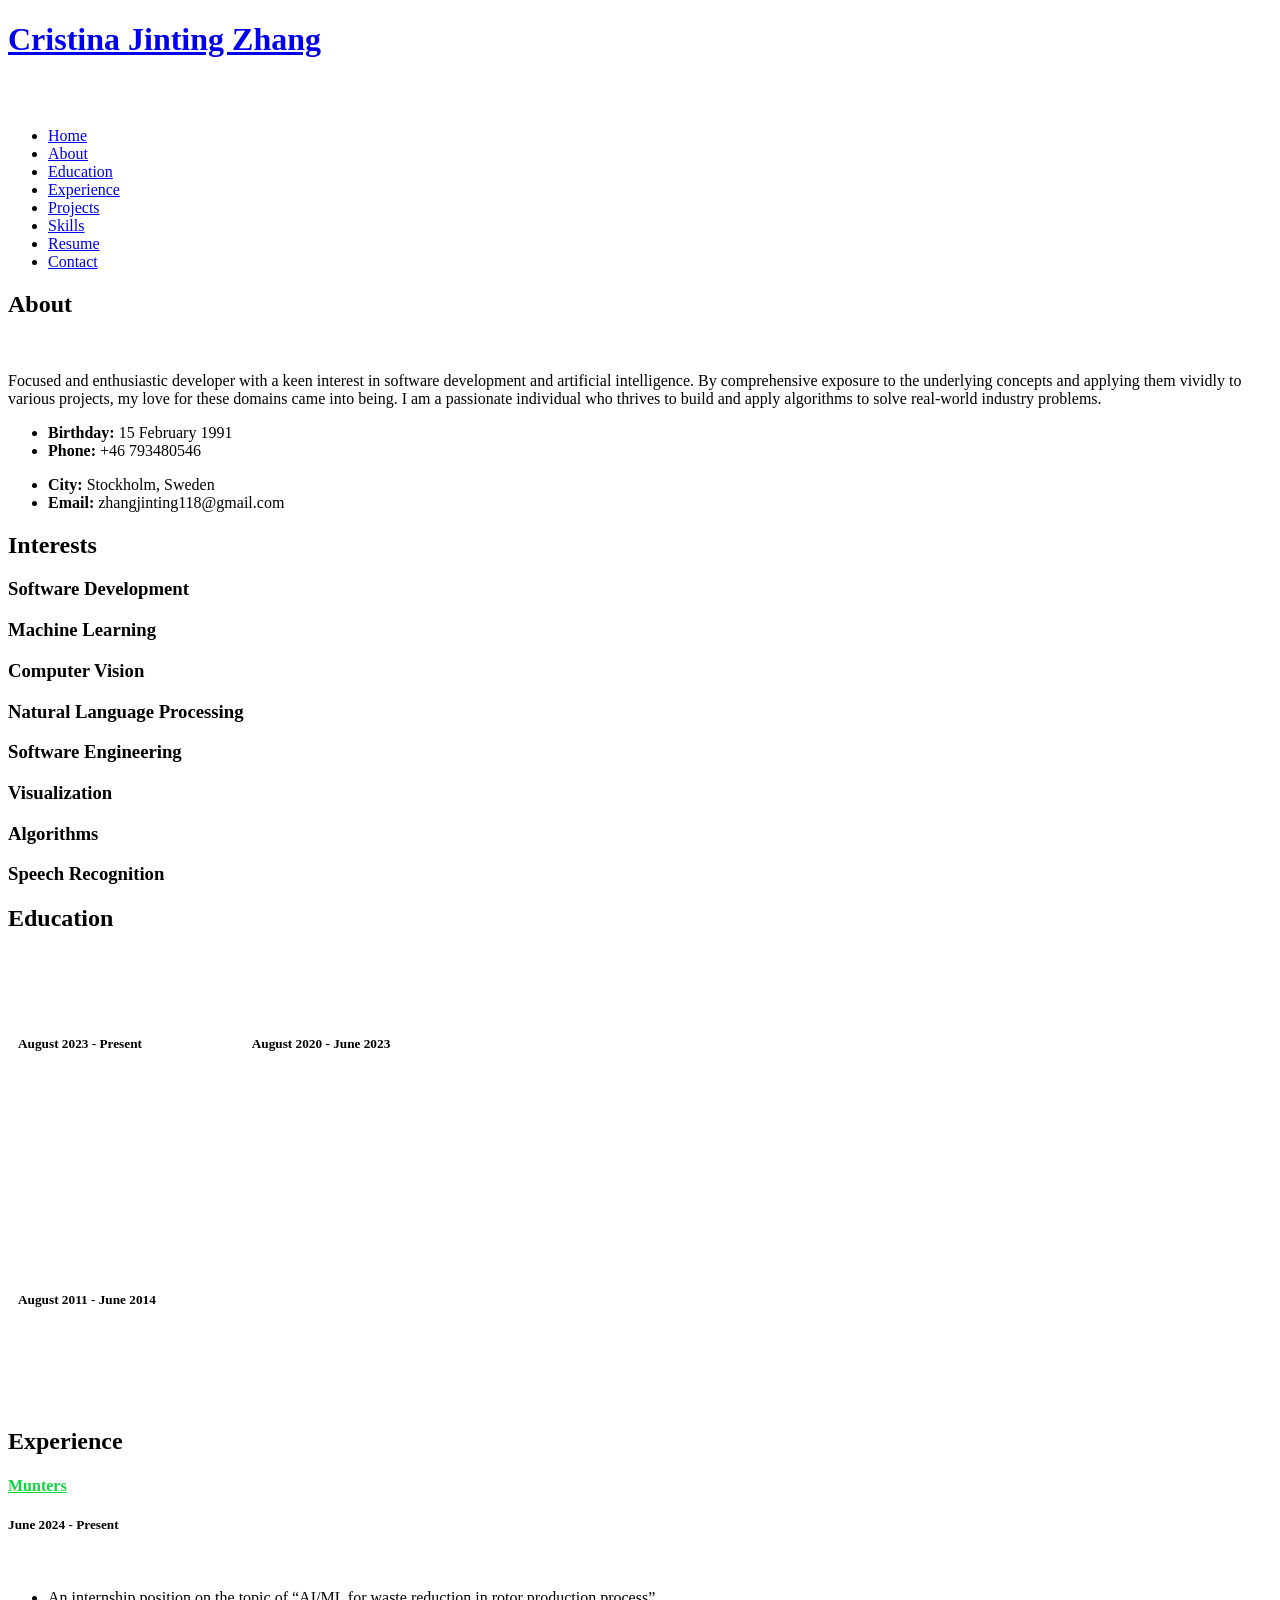
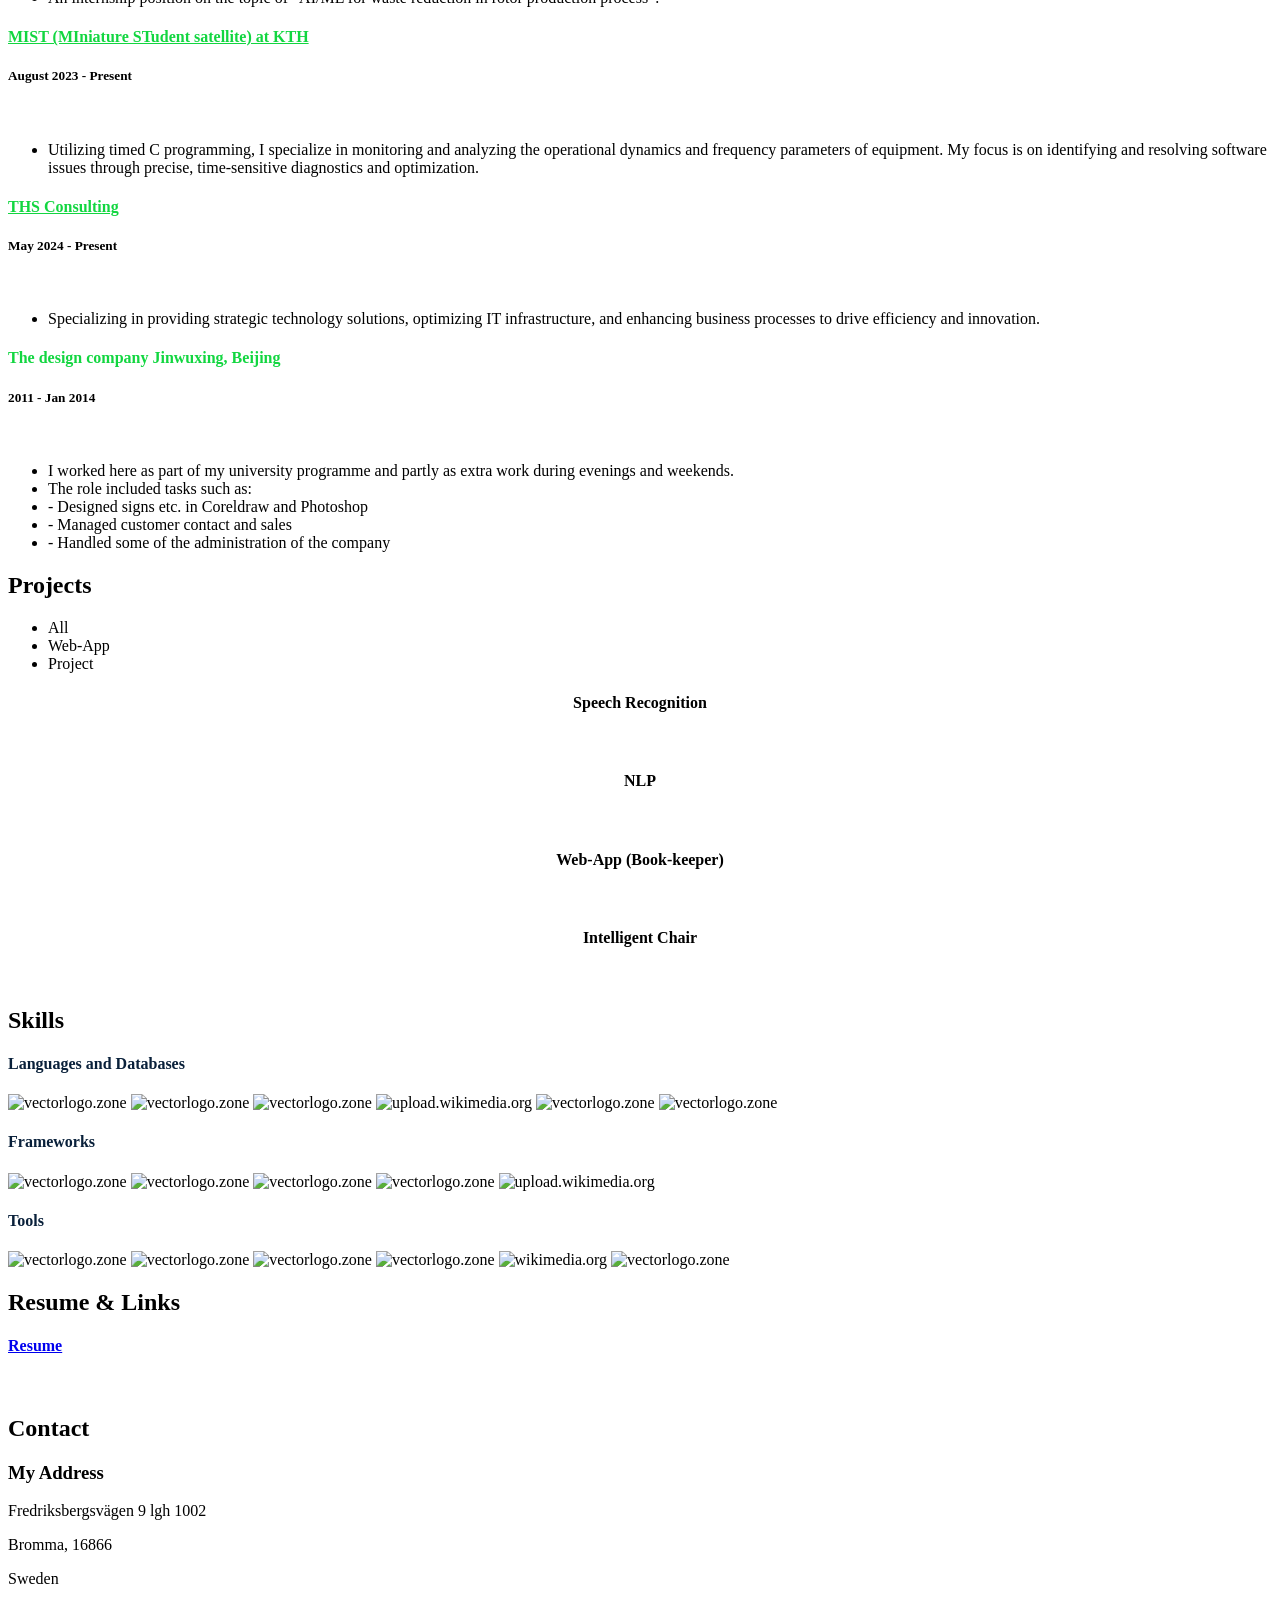
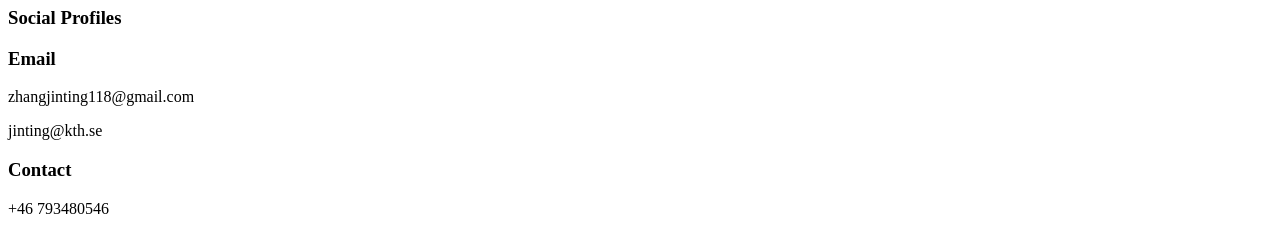
==== index.html @ bc2a51c4 "Fix LinkedIn URL in social links section" ====
<!DOCTYPE html>
<html lang="en">

<head>
  <!-- Google Tag Manager -->
  <script>(function(w,d,s,l,i){w[l]=w[l]||[];w[l].push({'gtm.start':
  new Date().getTime(),event:'gtm.js'});var f=d.getElementsByTagName(s)[0],
  j=d.createElement(s),dl=l!='dataLayer'?'&l='+l:'';j.async=true;j.src=
  'https://www.googletagmanager.com/gtm.js?id='+i+dl;f.parentNode.insertBefore(j,f);
  })(window,document,'script','dataLayer','GTM-5BB8W2X');</script>
  <!-- End Google Tag Manager -->
  <link rel="icon" type="image/png" href="favicon.png"/>        
  <meta charset="utf-8">
  <meta content="width=device-width, initial-scale=1.0" name="viewport">

  <title>Cristina Zhang</title>
  <meta content="" name="descriptison">
  <meta content="" name="keywords">
  <link href="https://fonts.googleapis.com/css?family=Open+Sans:300,300i,400,400i,600,600i,700,700i|Raleway:300,300i,400,400i,500,500i,600,600i,700,700i|Poppins:300,300i,400,400i,500,500i,600,600i,700,700i" rel="stylesheet">

  <!-- Vendor CSS Files -->
  <link href="assets/vendor/bootstrap/css/bootstrap.min.css" rel="stylesheet">
  <link href="assets/vendor/icofont/icofont.min.css" rel="stylesheet">
  <link href="assets/vendor/remixicon/remixicon.css" rel="stylesheet">
  <link href="assets/vendor/owl.carousel/assets/owl.carousel.min.css" rel="stylesheet">
  <link href="assets/vendor/boxicons/css/boxicons.min.css" rel="stylesheet">
  <link href="assets/vendor/venobox/venobox.css" rel="stylesheet">

  <!-- Template Main CSS File -->
  <link href="assets/css/style.css" rel="stylesheet">


  <!-- Global site tag (gtag.js) - Google Analytics -->
  <script async src="https://www.googletagmanager.com/gtag/js?id=UA-169007209-3"></script>
  <script>
    window.dataLayer = window.dataLayer || [];
    function gtag(){dataLayer.push(arguments);}
    gtag('js', new Date());

    gtag('config', 'UA-169007209-3');
  </script>



  <!-- =======================================================
  * Template Name: Personal - v2.1.0
  * Template URL: https://bootstrapmade.com/personal-free-resume-bootstrap-template/
  * Author: BootstrapMade.com
  * License: https://bootstrapmade.com/license/
  ======================================================== -->
</head>

<body>
  
  <!-- Google Tag Manager (noscript) -->
  <noscript><iframe src="https://www.googletagmanager.com/ns.html?id=GTM-5BB8W2X"
  height="0" width="0" style="display:none;visibility:hidden"></iframe></noscript>
  <!-- End Google Tag Manager (noscript) -->
  <!-- ======= Header ======= -->
  <header id="header" class="header-tops">

    <div class="container">

      <h1><a href="index.html">Cristina Jinting Zhang</a></h1>
      <h2 style="color:#fff">I'm <span class="typing" style="color:#12D640"></span></h2>
      <nav class="nav-menu d-none d-lg-block">
        <ul>
          <li class="active"><a href="#header"> <span>Home</span></a></li>
          <li><a href="#about"><span>About</span></a></li>
          <li><a href="#education"> <span>Education</span></a></li>
          <li><a href="#experience"> <span>Experience</span></a></li>
<!--          <li><a href="#projects"> <span>Projects</span></a></li>-->
          <li><a href="#portfolio"> <span>Projects</span></a></li>
          <li><a href="#skills"> <span>Skills</span></a></li>
          <li><a href="https://drive.google.com/file/d/1rtryKsurJ14X2CzUYTUenubiPtuL6761/view?usp=sharing" target="_blank"> <span>Resume</span></a></li>
          <!-- <li><a href="#links"> <span>Resume & Links</span></a></li> -->
          <li><a href="#contacts"> <span>Contact</span></a></li>

        </ul>
      </nav><!-- .nav-menu -->

      <div class="social-links">
          <a href="https://www.linkedin.com/in/cristina-zhang-8b140721a/" target="_blank" class="linkedin"><i class="bx bxl-linkedin"></i></a>
          <a href="https://github.com/CristinaZhangchan" target="_blank" class="github"><i class="bx bxl-github"></i></a>
          <a href="mailto:zhangjinting118@gmail.com" target="_blank" class="google"><i class="bx bxl-google"></i></a>

      </div>

    </div>
  </header><!-- End Header -->

  <!-- ======= About Section ======= -->
  <section id="about" class="about">

    <!-- ======= About Me ======= -->
    <div class="about-me container">

      <div class="section-title">
        <h2>About</h2>
      </div>

      <div class="row">
        <div class="col-lg-4" data-aos="fade-right">
          <img src="assets/img/profile.jpg" class="img-fluid" alt="">
        </div>
        <div class="col-lg-8 pt-4 pt-lg-0 content" data-aos="fade-left">
          <p>Focused and enthusiastic developer with a keen interest in software development and artificial intelligence. By comprehensive exposure
            to the underlying concepts and applying them vividly to various projects, my love for these domains came into being.
            I am a passionate individual who thrives to build and apply algorithms to solve real-world industry problems.
          </p>
          <div class="row">
            <div class="col-lg-6">
              <ul>
                <li><i class="icofont-rounded-right"></i> <strong>Birthday:</strong> 15 February 1991</li>
                <li><i class="icofont-rounded-right"></i> <strong>Phone:</strong> +46 793480546</li>
              </ul>
            </div>
            <div class="col-lg-6">
              <ul>
                <li><i class="icofont-rounded-right"></i> <strong>City:</strong> Stockholm, Sweden</li>
                <li><i class="icofont-rounded-right"></i> <strong>Email:</strong> zhangjinting118@gmail.com</li>
              </ul>
            </div>
          </div>
        </div>
      </div>

    </div><!-- End About Me -->

    <!-- ======= Interests ======= -->
    <div class="interests container">

      <div class="section-title">
        <h2>Interests</h2>
      </div>

      <div class="row">
        <div class="col-lg-3 col-md-4">
          <div class="icon-box">
            <i class="ri-global-line" style="color: #ffbb2c;"></i>
            <h3>Software Development</h3>
          </div>
        </div>
        <div class="col-lg-3 col-md-4 mt-4 mt-md-0">
          <div class="icon-box">
            <i class="ri-database-2-line" style="color: #5578ff;"></i>
            <h3>Machine Learning</h3>
          </div>
        </div>
        <div class="col-lg-3 col-md-4 mt-4 mt-md-0">
          <div class="icon-box">
            <i class="ri-camera-3-line" style="color: #e80368;"></i>
            <h3>Computer Vision</h3>
          </div>
        </div>
        <div class="col-lg-3 col-md-4 mt-4 mt-lg-0">
          <div class="icon-box">
            <i class="ri-english-input" style="color: #1c7d32;"></i>
            <h3>Natural Language Processing</h3>
          </div>
        </div>
        <div class="col-lg-3 col-md-4 mt-4">
          <div class="icon-box">
            <i class="ri-code-s-slash-fill" style="color: #28a745;"></i>
            <h3>Software Engineering</h3>
          </div>
        </div>
        <div class="col-lg-3 col-md-4 mt-4">
          <div class="icon-box">
            <i class="ri-bar-chart-box-line" style="color: #f1081f;"></i>
            <h3>Visualization</h3>
          </div>
        </div>
        <div class="col-lg-3 col-md-4 mt-4">
          <div class="icon-box">
            <i class="ri-file-list-3-line" style="color: #47aeff;"></i>
            <h3>Algorithms</h3>
          </div>
        </div>
        <div class="col-lg-3 col-md-4 mt-4">
          <div class="icon-box">
            <i class="ri-image-line" style="color: #ffc107;"></i>
            <h3>Speech Recognition</h3>
          </div>
        </div>
      </div>

    </div><!-- End Interests -->
  </section><!-- End About Section -->



  <!-- ======= Education Section ======= -->
  <section id="education" class="services">
    <div class="container">
      <div class="section-title">
        <h2>Education</h2>
      </div>
      <div class="row">
        <div class="col-lg-12" data-aos="fade-up" style="display: inline-block;">
            <div class="col-md-4 mt-4 mt-md-0 icon-box" data-aos="fade-up" data-aos-delay="100" style="padding:0px 0px;padding-bottom: 5px;display: inline-block;">
              <img src="assets/img/education/kth.png" class="img-fluid" alt="">
              <p style="text-align:left;color:#fff;padding: 5px 10px;"><em>MS in Machine Learning</em></p>
              <h5 style="text-align:left;padding: 0px 10px;">August 2023 - Present</h5>
              <h6 style="text-align:left;color:#fff;padding: 0px 10px;">Relevant Coursework</h6>
              <ul style="text-align:left;color:#fff;">
                <li>Machine Learning, Advanced </li>
                <li>NLP</li>
                <li>Speech Recognition</li>
                <li>AI Algorithms</li>
              </ul>
            </div>
            <div class="col-md-4 mt-4 mt-md-0 icon-box" data-aos="fade-up" data-aos-delay="100" style="padding:0px 0px;padding-bottom: 5px;display: inline-block;">
              <img src="assets/img/education/kth.png" class="img-fluid" alt="">
              <p style="text-align:left;color:#fff;padding: 5px 10px;"><em>B.Tech. in Information and Communication Technology</em></p>
              <h5 style="text-align:left;padding: 0px 10px;">August 2020 - June 2023</h5>
              <h6 style="text-align:left;color:#fff;padding: 0px 10px;">Relevant Coursework</h6>
              <ul style="text-align:left;color:#fff;">
                <!-- <li>Data Structures &amp; Algorithms</li> -->
                <li>Algorithm and Data Structure</li>
                <li>Operating Systems</li>
                <li>Network communication</li>
                <li>Programming</li>
                <!-- <li>Computer Vision</li> -->
              </ul>
            </div>
            <div class="col-md-4 mt-4 mt-md-0 icon-box" data-aos="fade-up" data-aos-delay="100" style="padding:0px 0px;padding-bottom: 5px;display: inline-block;">
              <img src="assets/img/education/beijing.png" class="img-fluid" alt="">
              <p style="text-align:left;color:#fff;padding: 5px 10px;"><em>Bachelor in Administration</em></p>
              <h5 style="text-align:left;padding: 0px 10px;">August 2011 - June 2014</h5>
              <h6 style="text-align:left;color:#fff;padding: 0px 10px;">Relevant work</h6>
              <ul style="text-align:left;color:#fff;">
                <!-- <li>Data Structures &amp; Algorithms</li> -->
                <li>Skills and knowledge in corporating management, marketing, financial operations, economic laws, and market regulation.</li>
                <!-- <li>Computer Vision</li> -->
              </ul>
            </div>
          </div>
        </div>
      </div>
  </section>
  <!-- End Education Section -->



  <!-- Start Experience Section -->

  <section id="experience" class="services">
    <div class="container">
      <div class="section-title">
        <h2>Experience</h2>
      </div>
      <div class="row">
          <div class="col-lg-12" data-aos="fade-up">
              <div class="col-md-12 mt-4 mt-md-0 icon-box" data-aos="fade-up" data-aos-delay="100">
                <h4 style="text-align:left;"><a href="https://www.munters.com/sv/contact/sweden/munters-hq-kista/" style="color:#12d640">Munters</a><br> </h4>
                <h5 style="text-align:left;">June 2024 - Present</h5>
                <p style="text-align:left;color:#fff"><em>AI/ML Engineer </em></p>
                <ul style="text-align:left;">
                  <li> An internship position on the topic of “AI/ML for waste reduction in rotor production process”.</li>
                </ul>
              </div>
              <div class="col-md-12 mt-4 mt-md-0 icon-box" data-aos="fade-up" data-aos-delay="100">
                <h4 style="text-align:left;"><a href="https://mistsatellite.space/" style="color:#12d640">MIST (MIniature STudent satellite) at KTH</a><br> </h4>
                <h5 style="text-align:left;">August 2023 - Present</h5>
                <p style="text-align:left;color:#fff"><em>Software Developer, Volunteer</em></p>
                <ul style="text-align:left;">
                  <li>Utilizing timed C programming, I specialize in monitoring and analyzing the operational dynamics and frequency parameters of equipment. My focus is on identifying and resolving software issues through precise, time-sensitive diagnostics and optimization.</li>
                </ul>
              </div>
              <div class="col-md-12 mt-4 mt-md-0 icon-box" data-aos="fade-up" data-aos-delay="100">
                <h4 style="text-align:left;"><a href="https://thsc.se/" target="_blank" style="color:#12d640">THS Consulting</a><br> </h4>
                <h5 style="text-align:left;">May 2024 - Present</h5>
                <p style="text-align:left;color:#fff"><em>IT Consultant</em></p>
                <ul style="text-align:left;">
                  <li>Specializing in providing strategic technology solutions, optimizing IT infrastructure, and enhancing business processes to drive efficiency and innovation.</li>
                </ul>
              </div>
              <div class="col-md-12 mt-4 mt-md-0 icon-box" data-aos="fade-up" data-aos-delay="100">
                <h4 style="text-align:left;"><a target="_blank" style="color:#12d640">The design company Jinwuxing, Beijing</a><br> </h4>
                <h5 style="text-align:left;">2011 - Jan 2014</h5>
                <p style="text-align:left;color:#fff"><em>Graphic Designer</em></p>
                <ul style="text-align:left;">
                  <li>I worked here as part of my university programme and partly as extra work during evenings and weekends.</li>
                  <li>The role included tasks such as:</li>
                  <li>- Designed signs etc. in Coreldraw and Photoshop</li>
                  <li>- Managed customer contact and sales</li>
                  <li>- Handled some of the administration of the company</li>
                </ul>
            </div>
          </div>
        </div>
    </div>
  </section>

  <!-- End Experience Section -->



  <!-- Start Project Section -->
  <section id="portfolio" class="portfolio">
    <div class="container">

      <div class="section-title">
        <h2>Projects</h2>
      </div>

      <div class="row">
        <div class="col-lg-12 d-flex justify-content-center">
          <ul id="portfolio-flters">
            <li data-filter="*" class="filter-active">All</li>
            <li data-filter=".filter-app">Web-App</li>
            <li data-filter=".filter-project">Project</li>
          </ul>
        </div>
      </div>

      <div class="row portfolio-container">

        <!-- div class="col-lg-4 col-md-6 portfolio-item filter-app">
          <center><h4>Twitter Analysis</h4></center>
          <div class="portfolio-wrap">
            <img src="assets/img/project/twitteranalysis.jpg" class="img-fluid" alt="">
            <div class="portfolio-info">
              
              <div class="portfolio-links">
                <a href="projects/twitteranalysis.html" data-gall="portfolioDetailsGallery" data-vbtype="iframe" class="venobox" title="Project Details"><i class="bx bx-info-circle"></i></a>
              </div>
            </div>
          </div>
        </div>

        <div class="col-lg-4 col-md-6 portfolio-item filter-app">
          <center><h4>Image recognition as Service</h4></center>
          <div class="portfolio-wrap">
            <img src="assets/img/project/iras.jpeg" class="img-fluid" alt="">
            <div class="portfolio-info">
              
              <div class="portfolio-links">
                <a href="projects/iras.html" data-gall="portfolioDetailsGallery" data-vbtype="iframe" class="venobox" title="Project Details"><i class="bx bx-info-circle"></i></a>
              </div>
            </div>
          </div>
        </div>

        <div class="col-lg-4 col-md-6 portfolio-item filter-app">
          <center><h4>Music Streaming Website</h4></center>
          <div class="portfolio-wrap">
            <img src="assets/img/project/musicplayer.jpg" class="img-fluid" alt="">
            <div class="portfolio-info">
              
              <div class="portfolio-links">
                <a href="projects/musicplayer.html" data-gall="portfolioDetailsGallery" data-vbtype="iframe" class="venobox" title="Project Details"><i class="bx bx-info-circle"></i></a>
              </div>
            </div>
          </div>
        </div>

        <div class="col-lg-4 col-md-6 portfolio-item filter-app">
          <center><h4>Movie Recommender</h4></center>
          <div class="portfolio-wrap">
            <img src="assets/img/project/recommender.jpg" class="img-fluid" alt="">
            <div class="portfolio-info">
              
              <div class="portfolio-links">
                <a href="projects/recommender.html" data-gall="portfolioDetailsGallery" data-vbtype="iframe" class="venobox" title="Project Details"><i class="bx bx-info-circle"></i></a>
              </div>
            </div>
          </div>
        </div> -->

        <!-- <div class="col-lg-4 col-md-6 portfolio-item filter-app">
          <center><h4>To-Do App</h4></center>
          <div class="portfolio-wrap">
            <img src="assets/img/project/todo.jpg" class="img-fluid" alt="">
            <div class="portfolio-info">
              <div class="portfolio-links">
                <a href="projects/todo.html" data-gall="portfolioDetailsGallery" data-vbtype="iframe" class="venobox" title="Project Details"><i class="bx bx-info-circle"></i></a>
              </div>
            </div>
          </div>
        </div> -->

        <div class="col-lg-4 col-md-6 portfolio-item filter-project">
          <!-- <br> -->
          <center><h4>Speech Recognition</h4></center>
          <div class="portfolio-wrap">
            <img src="assets/img/project/vdg.jpg" class="img-fluid" alt="">
            <div class="portfolio-info">
              <div class="portfolio-links">
                <a href="projects/resume.html" data-gall="portfolioDetailsGallery" data-vbtype="iframe" class="venobox" title="Project Details"><i class="bx bx-info-circle"></i></a>
              </div>
            </div>
          </div>
        </div>

        <!-- <div class="col-lg-4 col-md-6 portfolio-item filter-app">
          <br>
          <center><h4>Tech Blog</h4></center>
          <div class="portfolio-wrap">
            <img src="assets/img/project/blog.jpg" class="img-fluid" alt="">
            <div class="portfolio-info">
              <div class="portfolio-links">
                <a href="projects/blog.html" data-gall="portfolioDetailsGallery" data-vbtype="iframe" class="venobox" title="Project Details"><i class="bx bx-info-circle"></i></a>
              </div>
            </div>
          </div>
        </div> -->

        <div class="col-lg-4 col-md-6 portfolio-item filter-project">
          <center><h4>NLP</h4></center>
          <div class="portfolio-wrap">
            <img src="assets/img/project/resume.jpg" class="img-fluid" alt="">
            <div class="portfolio-info">
              <div class="portfolio-links">
                <a href="projects/vdg.html" data-gall="portfolioDetailsGallery" data-vbtype="iframe" class="venobox" title="Project Details"><i class="bx bx-info-circle"></i></a>
              </div>
            </div>
          </div>
        </div>

        <div class="col-lg-4 col-md-6 portfolio-item filter-app">
          <center><h4> Web-App (Book-keeper)</h4></center>
          <div class="portfolio-wrap">
            <img src="assets/img/project/ml.jpg" class="img-fluid" alt="">
            <div class="portfolio-info">
              <div class="portfolio-links">
                <a href="projects/ml.html" data-gall="portfolioDetailsGallery" data-vbtype="iframe" class="venobox" title="Project Details"><i class="bx bx-info-circle"></i></a>
              </div>
            </div>
          </div>
        </div>

        

        <div class="col-lg-4 col-md-6 portfolio-item filter-project">
          <!-- <br> -->
          <center><h4>Intelligent Chair</h4></center>
          <div class="portfolio-wrap">
            <img src="assets/img/project/gan.jpg" class="img-fluid" alt="">
            <div class="portfolio-info">
              <div class="portfolio-links">
                <a href="projects/chair.html" data-gall="portfolioDetailsGallery" data-vbtype="iframe" class="venobox" title="Project Details"><i class="bx bx-info-circle"></i></a>
              </div>
            </div>
          </div>
        </div>

      </div>
    </div>
  </section>

  <!-- End Project Section -->



  <!-- Start Skills Section -->

  <section id="skills" class="services">
    <div class="container">
      <div class="section-title">
        <h2>Skills</h2>
      </div>
      <div class="row">
        <div class="col-lg-12" data-aos="fade-up">
          <div class="col-md-12 mt-4 mt-md-0 icon-box" data-aos="fade-up" data-aos-delay="100" style="background:#fff">
            <h4 style="text-align:left;color:#09203a">Languages and Databases</h4>
                <p style="text-align:left;">
                  <img src="https://www.vectorlogo.zone/logos/python/python-horizontal.svg" alt="vectorlogo.zone" height="50" width="150">
                  <img src="https://www.vectorlogo.zone/logos/java/java-horizontal.svg" alt="vectorlogo.zone" height="50" width="120">
                  <img src="https://www.vectorlogo.zone/logos/w3_html5/w3_html5-ar21.svg" alt="vectorlogo.zone">
                  <img src="https://upload.wikimedia.org/wikipedia/commons/d/d5/CSS3_logo_and_wordmark.svg" alt="upload.wikimedia.org" height="60" width="90">
                  <img src="https://www.vectorlogo.zone/logos/mysql/mysql-horizontal.svg" alt="vectorlogo.zone" height="70" width="130">
                  <img src="https://www.vectorlogo.zone/logos/postgresql/postgresql-horizontal.svg" alt="vectorlogo.zone" height="50" width="190">

                </p>
            </div>
            <div class="col-md-12 mt-4 mt-md-0 icon-box" data-aos="lefade-up" data-aos-delay="100" style="background:#fff">
              <h4 style="text-align:left;color:#09203a">Frameworks</h4>
                <p style="text-align:left;">
                  <img src="https://www.vectorlogo.zone/logos/nodejs/nodejs-horizontal.svg" alt="vectorlogo.zone">
                  <img src="https://www.vectorlogo.zone/logos/getbootstrap/getbootstrap-ar21.svg" alt="vectorlogo.zone">
                  <img src="https://www.vectorlogo.zone/logos/tensorflow/tensorflow-ar21.svg" alt="vectorlogo.zone">
                  <img src="https://www.vectorlogo.zone/logos/pytorch/pytorch-ar21.svg" alt="vectorlogo.zone">
                  <img src="https://upload.wikimedia.org/wikipedia/commons/0/05/Scikit_learn_logo_small.svg" alt="upload.wikimedia.org" width="90" height="70">
              </p>
          </div>
          <div class="col-md-12 mt-4 mt-md-0 icon-box" data-aos="lefade-up" data-aos-delay="100" style="background:#fff">
              <h4 style="text-align:left;color:#09203a">Tools</h4>
                <p style="text-align:left;">
                  <img src="https://www.vectorlogo.zone/logos/git-scm/git-scm-ar21.svg" alt="vectorlogo.zone">
                  <img src="https://www.vectorlogo.zone/logos/google_cloud/google_cloud-ar21.svg" alt="vectorlogo.zone">
                  <img src="https://www.vectorlogo.zone/logos/heroku/heroku-ar21.svg" alt="vectorlogo.zone">
                  <img src="https://www.vectorlogo.zone/logos/jupyter/jupyter-ar21.svg" alt="vectorlogo.zone">
                  <img src="https://upload.wikimedia.org/wikipedia/commons/f/f1/CorelDraw_logo.svg" alt="wikimedia.org">
                  <img src="https://www.vectorlogo.zone/logos/adobe_acrobat/adobe_acrobat-ar21.svg" alt="vectorlogo.zone">
              </p>
          </div>
        </div>
      </div>
    </div>
  </section>

  <!-- End Skills Section -->




  <!-- Start Links section -->
  <section id="links" class="services">
    <div class="container">
      <div class="section-title">
        <h2>Resume & Links</h2>
      </div>
      <div class="row">
        <div class="col-md-3 mt-4 mt-md-0 icon-box" data-aos="fade-up" data-aos-delay="100">
          <a href="https://drive.google.com/file/d/1rtryKsurJ14X2CzUYTUenubiPtuL6761/view?usp=sharing" target="_blank"><div class="icon"><i class="icofont-page"></i></div></a>
          <h4 class="title"><a href="https://drive.google.com/file/d/1rtryKsurJ14X2CzUYTUenubiPtuL6761/view?usp=sharing" target="_blank">Resume</a></h4>
          <p class="description" style="color:#fff;">The link contains downloadable resume</p>
        </div>
        <!-- div class="col-md-3 mt-4 mt-md-0 icon-box" data-aos="fade-up">
          <a href="https://github.com/rajaprerak/LeetCode_Problems" target="_blank"><div class="icon"><i class="icofont-link"></i></div></a>
          <h4 class="title"><a href="https://github.com/rajaprerak/LeetCode_Problems" target="_blank">LeetCode Repository</a></h4>
          <p class="description" style="color:#fff;"> The github repository contains leetcode problems solution in python.</p>
        </div>-->
        <!-- <div class="col-md-3 mt-4 mt-md-0 icon-box" data-aos="fade-up" data-aos-delay="100">
          <a href="https://techingenious.herokuapp.com/" target="_blank"><div class="icon"><i class="icofont-page"></i></div></a>
          <h4 class="title"><a href="https://techingenious.herokuapp.com/" target="_blank">Blog</a></h4>
          <p class="description" style="color:#fff;">Blog containing articles on AI, coding, development</p>
        </div> -->
      </div>
    </div>
  </section> <!--End Links Section -->


  <!-- Start Contact Section -->

  <section id="contacts" class="contact">
    <div class="container">

      <div class="section-title">
        <h2>Contact</h2>
      </div>

      <div class="row mt-2">

        <div class="col-md-6 d-flex align-items-stretch">
          <div class="info-box">
            <i class="bx bx-map"></i>
            <h3>My Address</h3>
            <p>Fredriksbergsvägen 9 lgh 1002</p>
            <p>Bromma, 16866</p>
            <p>Sweden</p>
          </div>
        </div>

        <div class="col-md-6 mt-4 mt-md-0 d-flex align-items-stretch">
          <div class="info-box">
            <i class="bx bx-share-alt"></i>
            <h3>Social Profiles</h3>
            <div class="social-links">
              <a href="www.linkedin.com/in/cristina-zhang-8b140721a" target="_blank" class="linkedin"><i class="bx bxl-linkedin"></i></a>
              <a href="https://github.com/CristinaZhangchan" target="_blank" class="github"><i class="bx bxl-github"></i></a>
              <a href="mailto:zhangjinting118@gmail.com" target="_blank" class="google"><i class="bx bxl-google"></i></a>

            </div>
          </div>
        </div>

        <div class="col-md-6 mt-4 d-flex align-items-stretch">
          <div class="info-box">
            <i class="bx bx-envelope"></i>
            <h3>Email</h3>
            <p>zhangjinting118@gmail.com</p>
            <p>jinting@kth.se</p>
          </div>
        </div>
        <div class="col-md-6 mt-4 d-flex align-items-stretch">
          <div class="info-box">
            <i class="bx bx-phone-call"></i>
            <h3>Contact</h3>
            <p>+46 793480546</p>
          </div>
        </div>
      </div>
      <!-- <div id="sfczmlqxr5caww28rswrt8849ghbekgnh3j" ></div><script type="text/javascript" src="https://counter1.stat.ovh/private/counter.js?c=zmlqxr5caww28rswrt8849ghbekgnh3j&down=async" async></script><noscript><a href="https://www.freecounterstat.com" title="free web counter"><img src="https://counter1.stat.ovh/private/freecounterstat.php?c=zmlqxr5caww28rswrt8849ghbekgnh3j" border="0" title="free web counter" alt="free web counter" style="visibility: none;"></a></noscript> -->
    </div>
  </section>

  <!-- End Contact Section -->

  <!-- Vendor JS Files -->
  <script src="assets/vendor/jquery/jquery.min.js"></script>
  <script src="assets/vendor/bootstrap/js/bootstrap.bundle.min.js"></script>
  <script src="assets/vendor/jquery.easing/jquery.easing.min.js"></script>
  <script src="assets/vendor/php-email-form/validate.js"></script>
  <script src="assets/vendor/waypoints/jquery.waypoints.min.js"></script>
  <script src="assets/vendor/counterup/counterup.min.js"></script>
  <script src="assets/vendor/owl.carousel/owl.carousel.min.js"></script>
  <script src="assets/vendor/isotope-layout/isotope.pkgd.min.js"></script>
  <script src="assets/vendor/venobox/venobox.min.js"></script>
  <script src="assets/vendor/typed.js/typed.min.js"></script>
  <script type="text/javascript">
    var typed = new Typed('.typing',{
      strings: ["Coder", "Developer", "AI Enthusiast"],
      loop: true,
      typeSpeed: 65,
      backSpeed: 65
    });
  </script>

  <!-- Template Main JS File -->
  <script src="assets/js/main.js"></script>

</body>

</html>
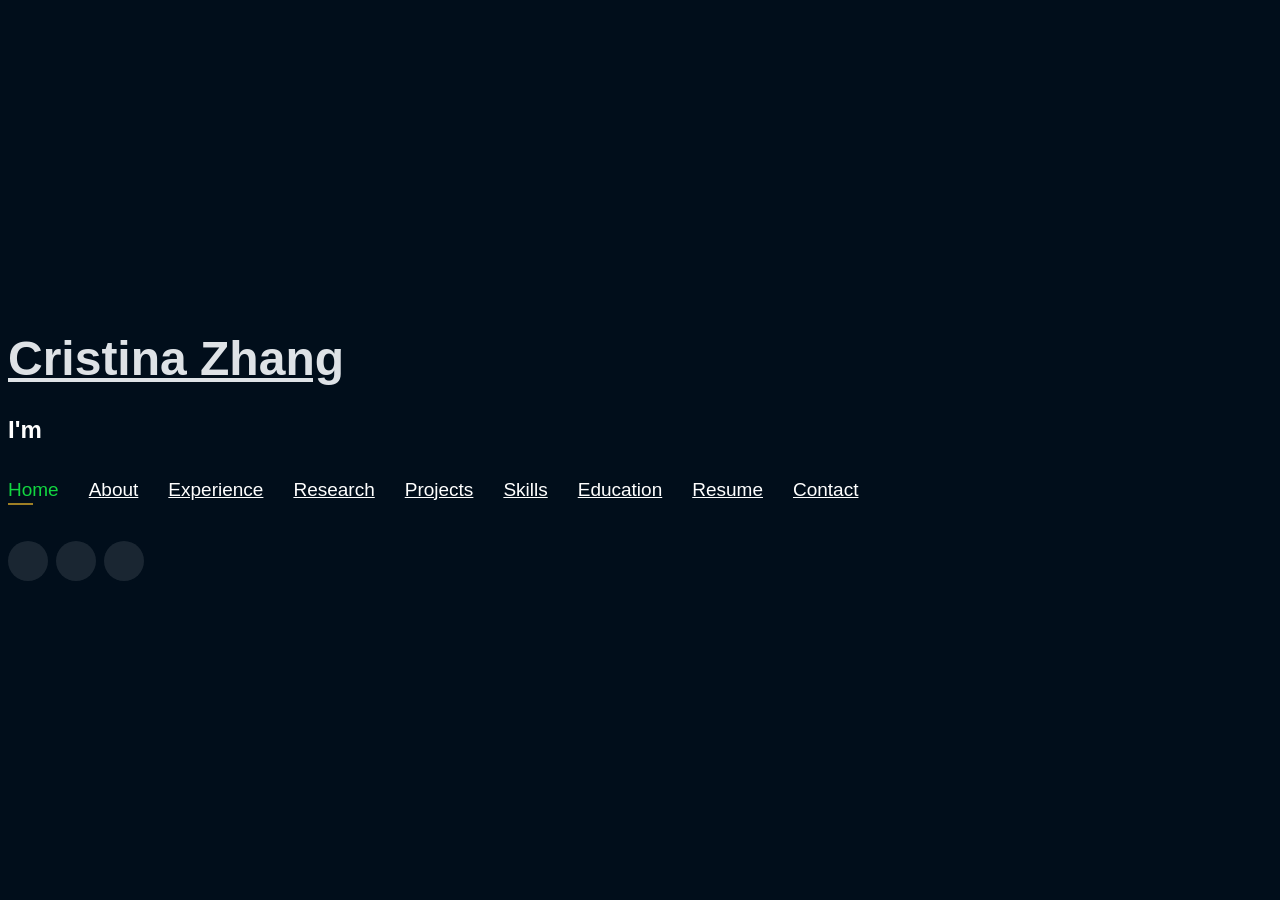
==== commit 3913627d: "Update portfolio content from latest CV - New About summary, photo, interests and typed roles - Expe" ====
--- a/index.html
+++ b/index.html
@@ -14,8 +14,8 @@
   <meta content="width=device-width, initial-scale=1.0" name="viewport">
 
   <title>Cristina Zhang</title>
-  <meta content="" name="descriptison">
-  <meta content="" name="keywords">
+  <meta content="Cristina Zhang - Machine Learning Engineer and AI Developer in Stockholm. M.Sc. Machine Learning (KTH); deep learning, computer vision, generative models and LLM applications." name="description">
+  <meta content="Machine Learning, Deep Learning, Computer Vision, GANs, Medical Imaging, LLM, RAG, Generative AI, KTH, Stockholm" name="keywords">
   <link href="https://fonts.googleapis.com/css?family=Open+Sans:300,300i,400,400i,600,600i,700,700i|Raleway:300,300i,400,400i,500,500i,600,600i,700,700i|Poppins:300,300i,400,400i,500,500i,600,600i,700,700i" rel="stylesheet">
 
   <!-- Vendor CSS Files -->
@@ -61,21 +61,19 @@
 
     <div class="container">
 
-      <h1><a href="index.html">Cristina Jinting Zhang</a></h1>
+      <h1><a href="index.html">Cristina Zhang</a></h1>
       <h2 style="color:#fff">I'm <span class="typing" style="color:#12D640"></span></h2>
       <nav class="nav-menu d-none d-lg-block">
         <ul>
           <li class="active"><a href="#header"> <span>Home</span></a></li>
           <li><a href="#about"><span>About</span></a></li>
-          <li><a href="#education"> <span>Education</span></a></li>
           <li><a href="#experience"> <span>Experience</span></a></li>
-<!--          <li><a href="#projects"> <span>Projects</span></a></li>-->
+          <li><a href="#research"> <span>Research</span></a></li>
           <li><a href="#portfolio"> <span>Projects</span></a></li>
           <li><a href="#skills"> <span>Skills</span></a></li>
-          <li><a href="https://drive.google.com/file/d/1rtryKsurJ14X2CzUYTUenubiPtuL6761/view?usp=sharing" target="_blank"> <span>Resume</span></a></li>
-          <!-- <li><a href="#links"> <span>Resume & Links</span></a></li> -->
+          <li><a href="#education"> <span>Education</span></a></li>
+          <li><a href="https://drive.google.com/file/d/1Z9qO_z9snktqVX9CJSXYPRnZ4cbd75OB/view?usp=sharing" target="_blank"> <span>Resume</span></a></li>
           <li><a href="#contacts"> <span>Contact</span></a></li>
-
         </ul>
       </nav><!-- .nav-menu -->
 
@@ -83,7 +81,6 @@
           <a href="https://www.linkedin.com/in/cristina-zhang-8b140721a/" target="_blank" class="linkedin"><i class="bx bxl-linkedin"></i></a>
           <a href="https://github.com/CristinaZhangchan" target="_blank" class="github"><i class="bx bxl-github"></i></a>
           <a href="mailto:zhangjinting118@gmail.com" target="_blank" class="google"><i class="bx bxl-google"></i></a>
-
       </div>
 
     </div>
@@ -101,24 +98,33 @@
 
       <div class="row">
         <div class="col-lg-4" data-aos="fade-right">
-          <img src="assets/img/profile.jpg" class="img-fluid" alt="">
+          <img src="assets/img/profile.jpg" class="img-fluid" alt="Cristina Zhang">
         </div>
         <div class="col-lg-8 pt-4 pt-lg-0 content" data-aos="fade-left">
-          <p>Focused and enthusiastic developer with a keen interest in software development and artificial intelligence. By comprehensive exposure
-            to the underlying concepts and applying them vividly to various projects, my love for these domains came into being.
-            I am a passionate individual who thrives to build and apply algorithms to solve real-world industry problems.
+          <h3>Machine Learning Engineer &amp; AI Developer</h3>
+          <p>
+            I hold an M.Sc. in Machine Learning from KTH Royal Institute of Technology, with a strong foundation in
+            deep learning, computer vision and generative models. My research on contrast-agent-free breast DCE-MRI
+            synthesis was published at <strong>ISMRM 2025</strong> and <strong>MICCAI 2026</strong>.
+          </p>
+          <p>
+            I have hands-on industry experience from <strong>Apple</strong>, <strong>Munters</strong> and
+            <strong>Oddbrain</strong>, and I like delivering end-to-end ML solutions: from raw sensor data and
+            large-scale datasets to production-ready pipelines and LLM-powered products, in cross-functional teams.
           </p>
           <div class="row">
             <div class="col-lg-6">
               <ul>
-                <li><i class="icofont-rounded-right"></i> <strong>Birthday:</strong> 15 February 1991</li>
+                <li><i class="icofont-rounded-right"></i> <strong>Degree:</strong> M.Sc. Machine Learning, KTH</li>
                 <li><i class="icofont-rounded-right"></i> <strong>Phone:</strong> +46 793480546</li>
+                <li><i class="icofont-rounded-right"></i> <strong>Languages:</strong> English, Swedish, Chinese</li>
               </ul>
             </div>
             <div class="col-lg-6">
               <ul>
                 <li><i class="icofont-rounded-right"></i> <strong>City:</strong> Stockholm, Sweden</li>
                 <li><i class="icofont-rounded-right"></i> <strong>Email:</strong> zhangjinting118@gmail.com</li>
+                <li><i class="icofont-rounded-right"></i> <strong>Current:</strong> AI Developer @ Oddbrain AB</li>
               </ul>
             </div>
           </div>
@@ -137,14 +143,8 @@
       <div class="row">
         <div class="col-lg-3 col-md-4">
           <div class="icon-box">
-            <i class="ri-global-line" style="color: #ffbb2c;"></i>
-            <h3>Software Development</h3>
-          </div>
-        </div>
-        <div class="col-lg-3 col-md-4 mt-4 mt-md-0">
-          <div class="icon-box">
-            <i class="ri-database-2-line" style="color: #5578ff;"></i>
-            <h3>Machine Learning</h3>
+            <i class="ri-stack-line" style="color: #5578ff;"></i>
+            <h3>Deep Learning</h3>
           </div>
         </div>
         <div class="col-lg-3 col-md-4 mt-4 mt-md-0">
@@ -153,34 +153,40 @@
             <h3>Computer Vision</h3>
           </div>
         </div>
+        <div class="col-lg-3 col-md-4 mt-4 mt-md-0">
+          <div class="icon-box">
+            <i class="ri-magic-line" style="color: #ffbb2c;"></i>
+            <h3>Generative Models</h3>
+          </div>
+        </div>
         <div class="col-lg-3 col-md-4 mt-4 mt-lg-0">
           <div class="icon-box">
-            <i class="ri-english-input" style="color: #1c7d32;"></i>
-            <h3>Natural Language Processing</h3>
+            <i class="ri-hospital-line" style="color: #f1081f;"></i>
+            <h3>Medical Imaging</h3>
           </div>
         </div>
         <div class="col-lg-3 col-md-4 mt-4">
           <div class="icon-box">
-            <i class="ri-code-s-slash-fill" style="color: #28a745;"></i>
-            <h3>Software Engineering</h3>
+            <i class="ri-robot-line" style="color: #12d640;"></i>
+            <h3>LLMs &amp; Agentic AI</h3>
           </div>
         </div>
         <div class="col-lg-3 col-md-4 mt-4">
           <div class="icon-box">
-            <i class="ri-bar-chart-box-line" style="color: #f1081f;"></i>
-            <h3>Visualization</h3>
+            <i class="ri-english-input" style="color: #47aeff;"></i>
+            <h3>Natural Language Processing</h3>
           </div>
         </div>
         <div class="col-lg-3 col-md-4 mt-4">
           <div class="icon-box">
-            <i class="ri-file-list-3-line" style="color: #47aeff;"></i>
-            <h3>Algorithms</h3>
+            <i class="ri-mic-line" style="color: #ffc107;"></i>
+            <h3>Speech &amp; Voice AI</h3>
           </div>
         </div>
         <div class="col-lg-3 col-md-4 mt-4">
           <div class="icon-box">
-            <i class="ri-image-line" style="color: #ffc107;"></i>
-            <h3>Speech Recognition</h3>
+            <i class="ri-git-merge-line" style="color: #28a745;"></i>
+            <h3>MLOps</h3>
           </div>
         </div>
       </div>
@@ -190,61 +196,7 @@
 
 
 
-  <!-- ======= Education Section ======= -->
-  <section id="education" class="services">
-    <div class="container">
-      <div class="section-title">
-        <h2>Education</h2>
-      </div>
-      <div class="row">
-        <div class="col-lg-12" data-aos="fade-up" style="display: inline-block;">
-            <div class="col-md-4 mt-4 mt-md-0 icon-box" data-aos="fade-up" data-aos-delay="100" style="padding:0px 0px;padding-bottom: 5px;display: inline-block;">
-              <img src="assets/img/education/kth.png" class="img-fluid" alt="">
-              <p style="text-align:left;color:#fff;padding: 5px 10px;"><em>MS in Machine Learning</em></p>
-              <h5 style="text-align:left;padding: 0px 10px;">August 2023 - Present</h5>
-              <h6 style="text-align:left;color:#fff;padding: 0px 10px;">Relevant Coursework</h6>
-              <ul style="text-align:left;color:#fff;">
-                <li>Machine Learning, Advanced </li>
-                <li>NLP</li>
-                <li>Speech Recognition</li>
-                <li>AI Algorithms</li>
-              </ul>
-            </div>
-            <div class="col-md-4 mt-4 mt-md-0 icon-box" data-aos="fade-up" data-aos-delay="100" style="padding:0px 0px;padding-bottom: 5px;display: inline-block;">
-              <img src="assets/img/education/kth.png" class="img-fluid" alt="">
-              <p style="text-align:left;color:#fff;padding: 5px 10px;"><em>B.Tech. in Information and Communication Technology</em></p>
-              <h5 style="text-align:left;padding: 0px 10px;">August 2020 - June 2023</h5>
-              <h6 style="text-align:left;color:#fff;padding: 0px 10px;">Relevant Coursework</h6>
-              <ul style="text-align:left;color:#fff;">
-                <!-- <li>Data Structures &amp; Algorithms</li> -->
-                <li>Algorithm and Data Structure</li>
-                <li>Operating Systems</li>
-                <li>Network communication</li>
-                <li>Programming</li>
-                <!-- <li>Computer Vision</li> -->
-              </ul>
-            </div>
-            <div class="col-md-4 mt-4 mt-md-0 icon-box" data-aos="fade-up" data-aos-delay="100" style="padding:0px 0px;padding-bottom: 5px;display: inline-block;">
-              <img src="assets/img/education/beijing.png" class="img-fluid" alt="">
-              <p style="text-align:left;color:#fff;padding: 5px 10px;"><em>Bachelor in Administration</em></p>
-              <h5 style="text-align:left;padding: 0px 10px;">August 2011 - June 2014</h5>
-              <h6 style="text-align:left;color:#fff;padding: 0px 10px;">Relevant work</h6>
-              <ul style="text-align:left;color:#fff;">
-                <!-- <li>Data Structures &amp; Algorithms</li> -->
-                <li>Skills and knowledge in corporating management, marketing, financial operations, economic laws, and market regulation.</li>
-                <!-- <li>Computer Vision</li> -->
-              </ul>
-            </div>
-          </div>
-        </div>
-      </div>
-  </section>
-  <!-- End Education Section -->
-
-
-
   <!-- Start Experience Section -->
-
   <section id="experience" class="services">
     <div class="container">
       <div class="section-title">
@@ -252,48 +204,129 @@
       </div>
       <div class="row">
           <div class="col-lg-12" data-aos="fade-up">
-              <div class="col-md-12 mt-4 mt-md-0 icon-box" data-aos="fade-up" data-aos-delay="100">
-                <h4 style="text-align:left;"><a href="https://www.munters.com/sv/contact/sweden/munters-hq-kista/" style="color:#12d640">Munters</a><br> </h4>
-                <h5 style="text-align:left;">June 2024 - Present</h5>
-                <p style="text-align:left;color:#fff"><em>AI/ML Engineer </em></p>
-                <ul style="text-align:left;">
-                  <li> An internship position on the topic of “AI/ML for waste reduction in rotor production process”.</li>
+              <div class="col-md-12 mt-4 mt-md-0 icon-box text-left" data-aos="fade-up" data-aos-delay="100">
+                <h4><a style="color:#12d640">Oddbrain AB</a></h4>
+                <h5>June 2026 - Present</h5>
+                <p style="color:#fff"><em>AI Developer (Remote)</em></p>
+                <ul>
+                  <li>Led development of an AI voice companion module for a rider-focused navigation app: a real-time, hands-free conversational assistant with multilingual support and natural, human-like speech.</li>
+                  <li>Integrated the voice assistant with core app features including navigation, route planning and location-based information, working across mobile architecture and AI service design.</li>
                 </ul>
-              </div>
-              <div class="col-md-12 mt-4 mt-md-0 icon-box" data-aos="fade-up" data-aos-delay="100">
-                <h4 style="text-align:left;"><a href="https://mistsatellite.space/" style="color:#12d640">MIST (MIniature STudent satellite) at KTH</a><br> </h4>
-                <h5 style="text-align:left;">August 2023 - Present</h5>
-                <p style="text-align:left;color:#fff"><em>Software Developer, Volunteer</em></p>
-                <ul style="text-align:left;">
-                  <li>Utilizing timed C programming, I specialize in monitoring and analyzing the operational dynamics and frequency parameters of equipment. My focus is on identifying and resolving software issues through precise, time-sensitive diagnostics and optimization.</li>
+                <p class="exp-tags">Android · Generative AI · LLM APIs · Voice AI · Mobile Development</p>
+              </div>
+              <div class="col-md-12 mt-4 icon-box text-left" data-aos="fade-up" data-aos-delay="100">
+                <h4><a href="https://www.kth.se/" target="_blank" style="color:#12d640">KTH Royal Institute of Technology</a></h4>
+                <h5>October 2025 - May 2026</h5>
+                <p style="color:#fff"><em>Teaching Assistant (ID2222 Data Mining) &amp; Research Assistant</em></p>
+                <ul>
+                  <li>Provided technical grading and rubric-based feedback on data mining assignments covering frequent itemsets, LSH and graph algorithms; mentored student groups on presentation clarity.</li>
+                  <li>Extended my Master's thesis research by designing and running additional experiments and contributing to manuscript preparation and revisions, resulting in a MICCAI 2026 publication following the initial ISMRM 2025 publication.</li>
                 </ul>
-              </div>
-              <div class="col-md-12 mt-4 mt-md-0 icon-box" data-aos="fade-up" data-aos-delay="100">
-                <h4 style="text-align:left;"><a href="https://thsc.se/" target="_blank" style="color:#12d640">THS Consulting</a><br> </h4>
-                <h5 style="text-align:left;">May 2024 - Present</h5>
-                <p style="text-align:left;color:#fff"><em>IT Consultant</em></p>
-                <ul style="text-align:left;">
+                <p class="exp-tags">Data Mining · Python · SQL · Statistical Methods · Graph Algorithms</p>
+              </div>
+              <div class="col-md-12 mt-4 icon-box text-left" data-aos="fade-up" data-aos-delay="100">
+                <h4><a href="https://www.apple.com/" target="_blank" style="color:#12d640">Apple</a></h4>
+                <h5>February 2025 - July 2025</h5>
+                <p style="color:#fff"><em>ML Data Analyst (On-site)</em></p>
+                <ul>
+                  <li>Built and validated a MUTCD/Vienna-compliant traffic-sign dataset using segmentation models, contributing to CNN training for sign detection and classification and improving recognition accuracy under challenging visibility conditions.</li>
+                  <li>Managed and structured large-scale traffic datasets with SQL and Python, establishing quality controls and documentation standards adopted cross-functionally.</li>
+                  <li>Collaborated with CV researchers and data engineers to accelerate annotation pipelines, reducing dataset preparation time by ~20%.</li>
+                </ul>
+                <p class="exp-tags">Python · PyTorch · SQL · Deep Learning · Computer Vision · CNN</p>
+              </div>
+              <div class="col-md-12 mt-4 icon-box text-left" data-aos="fade-up" data-aos-delay="100">
+                <h4><a href="https://www.munters.com/sv/contact/sweden/munters-hq-kista/" target="_blank" style="color:#12d640">Munters</a></h4>
+                <h5>June 2024 - December 2024</h5>
+                <p style="color:#fff"><em>AI/ML Engineer, Intern (On-site)</em></p>
+                <ul>
+                  <li>Architected an end-to-end optimization application for rotor production, integrating metaheuristic algorithms with sensor data pipelines, which directly reduced scrap rate and improved profit margins; the solution was rolled out to the China plant.</li>
+                  <li>Designed automated data workflows translating complex sensor readings into actionable business insights, cutting manual reporting effort for the operations team. Deployed the backend on Azure and built an Electron.js desktop UI used by non-technical production staff.</li>
+                </ul>
+                <p class="exp-tags">JavaScript · Metaheuristic Algorithms · Azure · Electron.js · MLOps</p>
+              </div>
+              <div class="col-md-12 mt-4 icon-box text-left" data-aos="fade-up" data-aos-delay="100">
+                <h4><a href="https://thsc.se/" target="_blank" style="color:#12d640">THS Consulting</a></h4>
+                <h5>May 2024 - Present</h5>
+                <p style="color:#fff"><em>IT Consultant</em></p>
+                <ul>
                   <li>Specializing in providing strategic technology solutions, optimizing IT infrastructure, and enhancing business processes to drive efficiency and innovation.</li>
                 </ul>
               </div>
-              <div class="col-md-12 mt-4 mt-md-0 icon-box" data-aos="fade-up" data-aos-delay="100">
-                <h4 style="text-align:left;"><a target="_blank" style="color:#12d640">The design company Jinwuxing, Beijing</a><br> </h4>
-                <h5 style="text-align:left;">2011 - Jan 2014</h5>
-                <p style="text-align:left;color:#fff"><em>Graphic Designer</em></p>
-                <ul style="text-align:left;">
-                  <li>I worked here as part of my university programme and partly as extra work during evenings and weekends.</li>
-                  <li>The role included tasks such as:</li>
-                  <li>- Designed signs etc. in Coreldraw and Photoshop</li>
-                  <li>- Managed customer contact and sales</li>
-                  <li>- Handled some of the administration of the company</li>
+              <div class="col-md-12 mt-4 icon-box text-left" data-aos="fade-up" data-aos-delay="100">
+                <h4><a href="https://mistsatellite.space/" target="_blank" style="color:#12d640">MIST (MIniature STudent satellite) at KTH</a></h4>
+                <h5>August 2023 - August 2024</h5>
+                <p style="color:#fff"><em>Software Developer</em></p>
+                <ul>
+                  <li>Maintained and optimised a C/SQL diagnostic system; reduced query latency through indexing and tuning, ensuring high availability for time-sensitive data.</li>
                 </ul>
-            </div>
+                <p class="exp-tags">C · SQL · Docker · GitLab · Scrum</p>
+              </div>
+              <div class="col-md-12 mt-4 icon-box text-left" data-aos="fade-up" data-aos-delay="100">
+                <h4><a style="color:#12d640">Beijing Golden Five Stars Group</a></h4>
+                <h5>2011 - January 2014</h5>
+                <p style="color:#fff"><em>Graphic Designer</em></p>
+                <ul>
+                  <li>Worked here as part of my university programme and partly as extra work during evenings and weekends.</li>
+                  <li>Designed signs and other materials in CorelDRAW and Photoshop.</li>
+                  <li>Managed customer contact and sales.</li>
+                  <li>Handled part of the company's administration.</li>
+                </ul>
+              </div>
           </div>
         </div>
     </div>
   </section>
-
   <!-- End Experience Section -->
+
+
+
+  <!-- Start Research Section -->
+  <section id="research" class="services">
+    <div class="container">
+      <div class="section-title">
+        <h2>Research &amp; Publications</h2>
+      </div>
+      <div class="row">
+        <div class="col-lg-12" data-aos="fade-up">
+          <div class="col-md-12 icon-box text-left">
+            <h4 style="color:#fff">Publications</h4>
+            <ul class="pub-list">
+              <li>
+                <span class="pub-venue">MICCAI 2026</span>
+                <strong>Multi-parametric MRI for Contrast Agent Free Breast DCE-MRI Synthesis</strong>
+                <span class="pub-status">Published</span>
+              </li>
+              <li>
+                <span class="pub-venue">ISMRM 2025</span>
+                <strong>Multiscale Subtraction Consistency-based GANs for Contrast-Agent-Free Breast DCE-MRI Synthesis</strong>
+                <span class="pub-status">Published</span>
+              </li>
+            </ul>
+          </div>
+          <div class="col-md-12 mt-4 icon-box text-left">
+            <h4><a href="https://www.diva-portal.org/smash/get/diva2:2051725/FULLTEXT01.pdf" target="_blank" style="color:#12d640">Master Thesis <i class="bx bx-link-external"></i></a></h4>
+            <p style="color:#fff"><em>Multi-Scale Subtraction Consistency Based Conditional Generative Adversarial Networks for Breast DCE-MRI Synthesis</em></p>
+            <ul>
+              <li>Designed a contrast-free multi-sequence conditional GAN (cGAN) to synthesize multiphase breast DCE-MRI, removing the need for gadolinium contrast agents.</li>
+              <li>Proposed the Multi-Scale Subtraction Consistency (MSSC) loss, a novel generator-only objective enforcing clinically meaningful enhancement; it outperformed Pix2PixHD baselines on reconstruction and lesion-level metrics.</li>
+            </ul>
+            <p class="exp-tags">PyTorch · Deep Learning · GANs · Medical Imaging · Computer Vision</p>
+          </div>
+          <div class="col-md-12 mt-4 icon-box text-left">
+            <h4><a href="https://www.diva-portal.org/smash/get/diva2:1782843/FULLTEXT01.pdf" target="_blank" style="color:#12d640">Bachelor Thesis <i class="bx bx-link-external"></i></a></h4>
+            <p style="color:#fff"><em>Antenna measurements of HF antennas using low cost UAVs</em></p>
+            <ul>
+              <li>Investigated far-field radiation pattern measurement of HF antennas using GPS-equipped UAVs and single-frequency transmitters.</li>
+              <li>Designed the UAV flight-path algorithm for systematic far-field coverage; processed GPS-tagged RF signal data to reconstruct radiation patterns and analyzed measurement accuracy.</li>
+            </ul>
+            <p class="exp-tags">Signal Processing · Data Analysis · Measurement &amp; Accuracy</p>
+          </div>
+        </div>
+      </div>
+    </div>
+  </section>
+  <!-- End Research Section -->
 
 
 
@@ -309,138 +342,131 @@
         <div class="col-lg-12 d-flex justify-content-center">
           <ul id="portfolio-flters">
             <li data-filter="*" class="filter-active">All</li>
+            <li data-filter=".filter-research">Research</li>
+            <li data-filter=".filter-ml">ML / AI</li>
             <li data-filter=".filter-app">Web-App</li>
-            <li data-filter=".filter-project">Project</li>
+            <li data-filter=".filter-embedded">Embedded</li>
           </ul>
         </div>
       </div>
 
       <div class="row portfolio-container">
 
-        <!-- div class="col-lg-4 col-md-6 portfolio-item filter-app">
-          <center><h4>Twitter Analysis</h4></center>
-          <div class="portfolio-wrap">
-            <img src="assets/img/project/twitteranalysis.jpg" class="img-fluid" alt="">
-            <div class="portfolio-info">
-              
-              <div class="portfolio-links">
-                <a href="projects/twitteranalysis.html" data-gall="portfolioDetailsGallery" data-vbtype="iframe" class="venobox" title="Project Details"><i class="bx bx-info-circle"></i></a>
+        <div class="col-lg-4 col-md-6 portfolio-item filter-research">
+          <center><h4>Breast DCE-MRI Synthesis (cGAN)</h4></center>
+          <div class="portfolio-wrap">
+            <img src="assets/img/project/gan.jpg" class="img-fluid" alt="">
+            <div class="portfolio-info">
+              <div class="portfolio-links">
+                <a href="projects/thesis-dce-mri.html" data-gall="portfolioDetailsGallery" data-vbtype="iframe" class="venobox" title="Project Details"><i class="bx bx-info-circle"></i></a>
               </div>
             </div>
           </div>
         </div>
 
         <div class="col-lg-4 col-md-6 portfolio-item filter-app">
-          <center><h4>Image recognition as Service</h4></center>
+          <center><h4>SvenskaType</h4></center>
+          <div class="portfolio-wrap">
+            <img src="assets/img/project/svenskatype.jpg" class="img-fluid" alt="">
+            <div class="portfolio-info">
+              <div class="portfolio-links">
+                <a href="projects/svenskatype.html" data-gall="portfolioDetailsGallery" data-vbtype="iframe" class="venobox" title="Project Details"><i class="bx bx-info-circle"></i></a>
+              </div>
+            </div>
+          </div>
+        </div>
+
+        <div class="col-lg-4 col-md-6 portfolio-item filter-ml">
+          <center><h4>RAG Question-Answering Pipeline</h4></center>
+          <div class="portfolio-wrap">
+            <img src="assets/img/project/ml.jpg" class="img-fluid" alt="">
+            <div class="portfolio-info">
+              <div class="portfolio-links">
+                <a href="projects/rag-pipeline.html" data-gall="portfolioDetailsGallery" data-vbtype="iframe" class="venobox" title="Project Details"><i class="bx bx-info-circle"></i></a>
+              </div>
+            </div>
+          </div>
+        </div>
+
+        <div class="col-lg-4 col-md-6 portfolio-item filter-app">
+          <center><h4>Pawsitive Adoption</h4></center>
+          <div class="portfolio-wrap">
+            <img src="assets/img/project/blog.jpg" class="img-fluid" alt="">
+            <div class="portfolio-info">
+              <div class="portfolio-links">
+                <a href="projects/pawsitive-adoption.html" data-gall="portfolioDetailsGallery" data-vbtype="iframe" class="venobox" title="Project Details"><i class="bx bx-info-circle"></i></a>
+              </div>
+            </div>
+          </div>
+        </div>
+
+        <div class="col-lg-4 col-md-6 portfolio-item filter-ml">
+          <center><h4>Kaggle Practice</h4></center>
+          <div class="portfolio-wrap">
+            <img src="assets/img/project/recommender.jpg" class="img-fluid" alt="">
+            <div class="portfolio-info">
+              <div class="portfolio-links">
+                <a href="projects/kaggle.html" data-gall="portfolioDetailsGallery" data-vbtype="iframe" class="venobox" title="Project Details"><i class="bx bx-info-circle"></i></a>
+              </div>
+            </div>
+          </div>
+        </div>
+
+        <div class="col-lg-4 col-md-6 portfolio-item filter-ml">
+          <center><h4>Choir Voice Separation &amp; Transcription</h4></center>
+          <div class="portfolio-wrap">
+            <img src="assets/img/project/musicplayer.jpg" class="img-fluid" alt="">
+            <div class="portfolio-info">
+              <div class="portfolio-links">
+                <a href="projects/choir-transcription.html" data-gall="portfolioDetailsGallery" data-vbtype="iframe" class="venobox" title="Project Details"><i class="bx bx-info-circle"></i></a>
+              </div>
+            </div>
+          </div>
+        </div>
+
+        <div class="col-lg-4 col-md-6 portfolio-item filter-ml">
+          <center><h4>Semi-Supervised Speech Recognition</h4></center>
+          <div class="portfolio-wrap">
+            <img src="assets/img/project/vdg.jpg" class="img-fluid" alt="">
+            <div class="portfolio-info">
+              <div class="portfolio-links">
+                <a href="projects/semi-supervised-asr.html" data-gall="portfolioDetailsGallery" data-vbtype="iframe" class="venobox" title="Project Details"><i class="bx bx-info-circle"></i></a>
+              </div>
+            </div>
+          </div>
+        </div>
+
+        <div class="col-lg-4 col-md-6 portfolio-item filter-ml">
+          <center><h4>NLP: Language Variation over Time</h4></center>
+          <div class="portfolio-wrap">
+            <img src="assets/img/project/resume.jpg" class="img-fluid" alt="">
+            <div class="portfolio-info">
+              <div class="portfolio-links">
+                <a href="projects/nlp-language-variation.html" data-gall="portfolioDetailsGallery" data-vbtype="iframe" class="venobox" title="Project Details"><i class="bx bx-info-circle"></i></a>
+              </div>
+            </div>
+          </div>
+        </div>
+
+        <div class="col-lg-4 col-md-6 portfolio-item filter-app">
+          <center><h4>Web-App (Book-keeper)</h4></center>
           <div class="portfolio-wrap">
             <img src="assets/img/project/iras.jpeg" class="img-fluid" alt="">
             <div class="portfolio-info">
-              
-              <div class="portfolio-links">
-                <a href="projects/iras.html" data-gall="portfolioDetailsGallery" data-vbtype="iframe" class="venobox" title="Project Details"><i class="bx bx-info-circle"></i></a>
-              </div>
-            </div>
-          </div>
-        </div>
-
-        <div class="col-lg-4 col-md-6 portfolio-item filter-app">
-          <center><h4>Music Streaming Website</h4></center>
-          <div class="portfolio-wrap">
-            <img src="assets/img/project/musicplayer.jpg" class="img-fluid" alt="">
-            <div class="portfolio-info">
-              
-              <div class="portfolio-links">
-                <a href="projects/musicplayer.html" data-gall="portfolioDetailsGallery" data-vbtype="iframe" class="venobox" title="Project Details"><i class="bx bx-info-circle"></i></a>
-              </div>
-            </div>
-          </div>
-        </div>
-
-        <div class="col-lg-4 col-md-6 portfolio-item filter-app">
-          <center><h4>Movie Recommender</h4></center>
-          <div class="portfolio-wrap">
-            <img src="assets/img/project/recommender.jpg" class="img-fluid" alt="">
-            <div class="portfolio-info">
-              
-              <div class="portfolio-links">
-                <a href="projects/recommender.html" data-gall="portfolioDetailsGallery" data-vbtype="iframe" class="venobox" title="Project Details"><i class="bx bx-info-circle"></i></a>
-              </div>
-            </div>
-          </div>
-        </div> -->
-
-        <!-- <div class="col-lg-4 col-md-6 portfolio-item filter-app">
-          <center><h4>To-Do App</h4></center>
+              <div class="portfolio-links">
+                <a href="projects/bookkeeper.html" data-gall="portfolioDetailsGallery" data-vbtype="iframe" class="venobox" title="Project Details"><i class="bx bx-info-circle"></i></a>
+              </div>
+            </div>
+          </div>
+        </div>
+
+        <div class="col-lg-4 col-md-6 portfolio-item filter-embedded">
+          <center><h4>Intelligent Chair</h4></center>
           <div class="portfolio-wrap">
             <img src="assets/img/project/todo.jpg" class="img-fluid" alt="">
             <div class="portfolio-info">
               <div class="portfolio-links">
-                <a href="projects/todo.html" data-gall="portfolioDetailsGallery" data-vbtype="iframe" class="venobox" title="Project Details"><i class="bx bx-info-circle"></i></a>
-              </div>
-            </div>
-          </div>
-        </div> -->
-
-        <div class="col-lg-4 col-md-6 portfolio-item filter-project">
-          <!-- <br> -->
-          <center><h4>Speech Recognition</h4></center>
-          <div class="portfolio-wrap">
-            <img src="assets/img/project/vdg.jpg" class="img-fluid" alt="">
-            <div class="portfolio-info">
-              <div class="portfolio-links">
-                <a href="projects/resume.html" data-gall="portfolioDetailsGallery" data-vbtype="iframe" class="venobox" title="Project Details"><i class="bx bx-info-circle"></i></a>
-              </div>
-            </div>
-          </div>
-        </div>
-
-        <!-- <div class="col-lg-4 col-md-6 portfolio-item filter-app">
-          <br>
-          <center><h4>Tech Blog</h4></center>
-          <div class="portfolio-wrap">
-            <img src="assets/img/project/blog.jpg" class="img-fluid" alt="">
-            <div class="portfolio-info">
-              <div class="portfolio-links">
-                <a href="projects/blog.html" data-gall="portfolioDetailsGallery" data-vbtype="iframe" class="venobox" title="Project Details"><i class="bx bx-info-circle"></i></a>
-              </div>
-            </div>
-          </div>
-        </div> -->
-
-        <div class="col-lg-4 col-md-6 portfolio-item filter-project">
-          <center><h4>NLP</h4></center>
-          <div class="portfolio-wrap">
-            <img src="assets/img/project/resume.jpg" class="img-fluid" alt="">
-            <div class="portfolio-info">
-              <div class="portfolio-links">
-                <a href="projects/vdg.html" data-gall="portfolioDetailsGallery" data-vbtype="iframe" class="venobox" title="Project Details"><i class="bx bx-info-circle"></i></a>
-              </div>
-            </div>
-          </div>
-        </div>
-
-        <div class="col-lg-4 col-md-6 portfolio-item filter-app">
-          <center><h4> Web-App (Book-keeper)</h4></center>
-          <div class="portfolio-wrap">
-            <img src="assets/img/project/ml.jpg" class="img-fluid" alt="">
-            <div class="portfolio-info">
-              <div class="portfolio-links">
-                <a href="projects/ml.html" data-gall="portfolioDetailsGallery" data-vbtype="iframe" class="venobox" title="Project Details"><i class="bx bx-info-circle"></i></a>
-              </div>
-            </div>
-          </div>
-        </div>
-
-        
-
-        <div class="col-lg-4 col-md-6 portfolio-item filter-project">
-          <!-- <br> -->
-          <center><h4>Intelligent Chair</h4></center>
-          <div class="portfolio-wrap">
-            <img src="assets/img/project/gan.jpg" class="img-fluid" alt="">
-            <div class="portfolio-info">
-              <div class="portfolio-links">
-                <a href="projects/chair.html" data-gall="portfolioDetailsGallery" data-vbtype="iframe" class="venobox" title="Project Details"><i class="bx bx-info-circle"></i></a>
+                <a href="projects/intelligent-chair.html" data-gall="portfolioDetailsGallery" data-vbtype="iframe" class="venobox" title="Project Details"><i class="bx bx-info-circle"></i></a>
               </div>
             </div>
           </div>
@@ -449,13 +475,11 @@
       </div>
     </div>
   </section>
-
   <!-- End Project Section -->
 
 
 
   <!-- Start Skills Section -->
-
   <section id="skills" class="services">
     <div class="container">
       <div class="section-title">
@@ -463,46 +487,139 @@
       </div>
       <div class="row">
         <div class="col-lg-12" data-aos="fade-up">
-          <div class="col-md-12 mt-4 mt-md-0 icon-box" data-aos="fade-up" data-aos-delay="100" style="background:#fff">
-            <h4 style="text-align:left;color:#09203a">Languages and Databases</h4>
-                <p style="text-align:left;">
-                  <img src="https://www.vectorlogo.zone/logos/python/python-horizontal.svg" alt="vectorlogo.zone" height="50" width="150">
-                  <img src="https://www.vectorlogo.zone/logos/java/java-horizontal.svg" alt="vectorlogo.zone" height="50" width="120">
-                  <img src="https://www.vectorlogo.zone/logos/w3_html5/w3_html5-ar21.svg" alt="vectorlogo.zone">
-                  <img src="https://upload.wikimedia.org/wikipedia/commons/d/d5/CSS3_logo_and_wordmark.svg" alt="upload.wikimedia.org" height="60" width="90">
-                  <img src="https://www.vectorlogo.zone/logos/mysql/mysql-horizontal.svg" alt="vectorlogo.zone" height="70" width="130">
-                  <img src="https://www.vectorlogo.zone/logos/postgresql/postgresql-horizontal.svg" alt="vectorlogo.zone" height="50" width="190">
-
-                </p>
-            </div>
-            <div class="col-md-12 mt-4 mt-md-0 icon-box" data-aos="lefade-up" data-aos-delay="100" style="background:#fff">
-              <h4 style="text-align:left;color:#09203a">Frameworks</h4>
-                <p style="text-align:left;">
-                  <img src="https://www.vectorlogo.zone/logos/nodejs/nodejs-horizontal.svg" alt="vectorlogo.zone">
-                  <img src="https://www.vectorlogo.zone/logos/getbootstrap/getbootstrap-ar21.svg" alt="vectorlogo.zone">
-                  <img src="https://www.vectorlogo.zone/logos/tensorflow/tensorflow-ar21.svg" alt="vectorlogo.zone">
-                  <img src="https://www.vectorlogo.zone/logos/pytorch/pytorch-ar21.svg" alt="vectorlogo.zone">
-                  <img src="https://upload.wikimedia.org/wikipedia/commons/0/05/Scikit_learn_logo_small.svg" alt="upload.wikimedia.org" width="90" height="70">
-              </p>
-          </div>
-          <div class="col-md-12 mt-4 mt-md-0 icon-box" data-aos="lefade-up" data-aos-delay="100" style="background:#fff">
-              <h4 style="text-align:left;color:#09203a">Tools</h4>
-                <p style="text-align:left;">
-                  <img src="https://www.vectorlogo.zone/logos/git-scm/git-scm-ar21.svg" alt="vectorlogo.zone">
-                  <img src="https://www.vectorlogo.zone/logos/google_cloud/google_cloud-ar21.svg" alt="vectorlogo.zone">
-                  <img src="https://www.vectorlogo.zone/logos/heroku/heroku-ar21.svg" alt="vectorlogo.zone">
-                  <img src="https://www.vectorlogo.zone/logos/jupyter/jupyter-ar21.svg" alt="vectorlogo.zone">
-                  <img src="https://upload.wikimedia.org/wikipedia/commons/f/f1/CorelDraw_logo.svg" alt="wikimedia.org">
-                  <img src="https://www.vectorlogo.zone/logos/adobe_acrobat/adobe_acrobat-ar21.svg" alt="vectorlogo.zone">
-              </p>
-          </div>
+
+          <div class="col-md-12 icon-box text-left">
+            <h4 class="skill-heading"><i class="ri-stack-line"></i> ML / Deep Learning</h4>
+            <div class="skill-grid">
+              <span class="skill-chip"><img src="assets/img/skills/pytorch.svg" alt="">PyTorch</span>
+              <span class="skill-chip"><img src="assets/img/skills/tensorflow.svg" alt="">TensorFlow</span>
+              <span class="skill-chip"><img src="assets/img/skills/keras.svg" alt="">Keras</span>
+              <span class="skill-chip"><img src="assets/img/skills/scikitlearn.svg" alt="">Scikit-learn</span>
+              <span class="skill-chip"><img src="assets/img/skills/pandas.svg" alt="">Pandas</span>
+              <span class="skill-chip"><img src="assets/img/skills/numpy.svg" alt="">NumPy</span>
+              <span class="skill-chip"><img src="assets/img/skills/jupyter.svg" alt="">Jupyter</span>
+            </div>
+            <div class="skill-grid mt-3">
+              <span class="skill-chip concept"><i class="ri-magic-line"></i>GANs</span>
+              <span class="skill-chip concept"><i class="ri-focus-3-line"></i>CNNs</span>
+              <span class="skill-chip concept"><i class="ri-scissors-cut-line"></i>Segmentation</span>
+              <span class="skill-chip concept"><i class="ri-image-2-line"></i>Generative Models</span>
+              <span class="skill-chip concept"><i class="ri-gamepad-line"></i>Reinforcement Learning</span>
+              <span class="skill-chip concept"><i class="ri-bar-chart-2-line"></i>Feature Engineering</span>
+            </div>
+          </div>
+
+          <div class="col-md-12 mt-4 icon-box text-left">
+            <h4 class="skill-heading"><i class="ri-robot-line"></i> LLM &amp; GenAI</h4>
+            <div class="skill-grid">
+              <span class="skill-chip"><img src="assets/img/skills/claude.svg" alt="">Claude Code</span>
+              <span class="skill-chip"><img src="assets/img/skills/googlegemini.svg" alt="">Google Gemini</span>
+              <span class="skill-chip"><img src="assets/img/skills/ollama.svg" alt="">Ollama</span>
+              <span class="skill-chip"><i class="ri-database-2-line"></i>ChromaDB</span>
+            </div>
+            <div class="skill-grid mt-3">
+              <span class="skill-chip concept"><i class="ri-search-eye-line"></i>RAG</span>
+              <span class="skill-chip concept"><i class="ri-robot-line"></i>Agentic AI</span>
+              <span class="skill-chip concept"><i class="ri-plug-line"></i>LLM API Integration</span>
+              <span class="skill-chip concept"><i class="ri-chat-smile-2-line"></i>Prompt Engineering</span>
+              <span class="skill-chip concept"><i class="ri-mic-line"></i>Voice AI / TTS</span>
+            </div>
+          </div>
+
+          <div class="col-md-12 mt-4 icon-box text-left">
+            <h4 class="skill-heading"><i class="ri-git-merge-line"></i> Data &amp; MLOps</h4>
+            <div class="skill-grid">
+              <span class="skill-chip"><img src="assets/img/skills/python.svg" alt="">Python</span>
+              <span class="skill-chip"><i class="ri-database-2-line"></i>SQL</span>
+              <span class="skill-chip"><img src="assets/img/skills/postgresql.svg" alt="">PostgreSQL</span>
+              <span class="skill-chip"><img src="assets/img/skills/mysql.svg" alt="">MySQL</span>
+              <span class="skill-chip"><img src="assets/img/skills/docker.svg" alt="">Docker</span>
+              <span class="skill-chip"><img src="assets/img/skills/azure.svg" alt="">Azure</span>
+              <span class="skill-chip"><img src="assets/img/skills/googlecloud.svg" alt="">Google Cloud</span>
+              <span class="skill-chip"><img src="assets/img/skills/fastapi.svg" alt="">FastAPI</span>
+              <span class="skill-chip"><img src="assets/img/skills/mlflow.svg" alt="">MLflow</span>
+              <span class="skill-chip"><img src="assets/img/skills/githubactions.svg" alt="">CI/CD</span>
+              <span class="skill-chip"><img src="assets/img/skills/linux.svg" alt="">Linux / Unix</span>
+              <span class="skill-chip"><img src="assets/img/skills/git.svg" alt="">Git</span>
+              <span class="skill-chip"><img src="assets/img/skills/gitlab.svg" alt="">GitLab</span>
+              <span class="skill-chip"><img src="assets/img/skills/supabase.svg" alt="">Supabase</span>
+              <span class="skill-chip"><img src="assets/img/skills/vercel.svg" alt="">Vercel</span>
+            </div>
+          </div>
+
+          <div class="col-md-12 mt-4 icon-box text-left">
+            <h4 class="skill-heading"><i class="ri-code-s-slash-fill"></i> Software &amp; Web</h4>
+            <div class="skill-grid">
+              <span class="skill-chip"><img src="assets/img/skills/c.svg" alt="">C</span>
+              <span class="skill-chip"><img src="assets/img/skills/javascript.svg" alt="">JavaScript</span>
+              <span class="skill-chip"><img src="assets/img/skills/typescript.svg" alt="">TypeScript</span>
+              <span class="skill-chip"><img src="assets/img/skills/react.svg" alt="">React</span>
+              <span class="skill-chip"><img src="assets/img/skills/nodejs.svg" alt="">Node.js</span>
+              <span class="skill-chip"><img src="assets/img/skills/electron.svg" alt="">Electron.js</span>
+              <span class="skill-chip"><img src="assets/img/skills/android.svg" alt="">Android</span>
+            </div>
+          </div>
+
         </div>
       </div>
     </div>
   </section>
-
   <!-- End Skills Section -->
 
+
+
+  <!-- ======= Education Section ======= -->
+  <section id="education" class="services">
+    <div class="container">
+      <div class="section-title">
+        <h2>Education</h2>
+      </div>
+      <div class="row">
+        <div class="col-lg-4 col-md-6 d-flex" data-aos="fade-up">
+          <div class="icon-box edu-card w-100">
+            <img src="assets/img/education/kth.png" class="img-fluid" alt="KTH">
+            <p style="color:#fff;padding: 5px 10px;"><em>M.Sc. in Machine Learning</em></p>
+            <h5 style="padding: 0px 10px;">August 2023 - March 2026</h5>
+            <h6 style="color:#fff;padding: 0px 10px;">KTH Royal Institute of Technology, Stockholm</h6>
+            <ul style="color:#fff;">
+              <li>Machine Learning &amp; Deep Learning</li>
+              <li>Artificial Intelligence</li>
+              <li>Natural Language Processing</li>
+              <li>Speech Recognition</li>
+              <li>Applied Mathematics</li>
+            </ul>
+          </div>
+        </div>
+        <div class="col-lg-4 col-md-6 d-flex mt-4 mt-md-0" data-aos="fade-up">
+          <div class="icon-box edu-card w-100">
+            <img src="assets/img/education/kth.png" class="img-fluid" alt="KTH">
+            <p style="color:#fff;padding: 5px 10px;"><em>Civilingenjör in Information and Communication Technology</em></p>
+            <h5 style="padding: 0px 10px;">August 2020 - March 2026</h5>
+            <h6 style="color:#fff;padding: 0px 10px;">KTH Royal Institute of Technology, Stockholm</h6>
+            <ul style="color:#fff;">
+              <li>Electronics</li>
+              <li>Software Engineering</li>
+              <li>Computer Science</li>
+            </ul>
+          </div>
+        </div>
+        <div class="col-lg-4 col-md-6 d-flex mt-4 mt-lg-0" data-aos="fade-up">
+          <div class="icon-box edu-card w-100">
+            <img src="assets/img/education/beijing.png" class="img-fluid edu-logo-light" alt="China University of Geosciences, Beijing">
+            <p style="color:#fff;padding: 5px 10px;"><em>Bachelor in Administration</em></p>
+            <h5 style="padding: 0px 10px;">August 2011 - June 2014</h5>
+            <h6 style="color:#fff;padding: 0px 10px;">China University of Geosciences, Beijing</h6>
+            <ul style="color:#fff;">
+              <li>Corporate management and marketing</li>
+              <li>Financial operations</li>
+              <li>Economic law and market regulation</li>
+            </ul>
+          </div>
+        </div>
+      </div>
+    </div>
+  </section>
+  <!-- End Education Section -->
 
 
 
@@ -510,31 +627,20 @@
   <section id="links" class="services">
     <div class="container">
       <div class="section-title">
-        <h2>Resume & Links</h2>
+        <h2>Resume &amp; Links</h2>
       </div>
       <div class="row">
         <div class="col-md-3 mt-4 mt-md-0 icon-box" data-aos="fade-up" data-aos-delay="100">
-          <a href="https://drive.google.com/file/d/1rtryKsurJ14X2CzUYTUenubiPtuL6761/view?usp=sharing" target="_blank"><div class="icon"><i class="icofont-page"></i></div></a>
-          <h4 class="title"><a href="https://drive.google.com/file/d/1rtryKsurJ14X2CzUYTUenubiPtuL6761/view?usp=sharing" target="_blank">Resume</a></h4>
+          <a href="https://drive.google.com/file/d/1Z9qO_z9snktqVX9CJSXYPRnZ4cbd75OB/view?usp=sharing" target="_blank"><div class="icon"><i class="icofont-page"></i></div></a>
+          <h4 class="title"><a href="https://drive.google.com/file/d/1Z9qO_z9snktqVX9CJSXYPRnZ4cbd75OB/view?usp=sharing" target="_blank">Resume</a></h4>
           <p class="description" style="color:#fff;">The link contains downloadable resume</p>
         </div>
-        <!-- div class="col-md-3 mt-4 mt-md-0 icon-box" data-aos="fade-up">
-          <a href="https://github.com/rajaprerak/LeetCode_Problems" target="_blank"><div class="icon"><i class="icofont-link"></i></div></a>
-          <h4 class="title"><a href="https://github.com/rajaprerak/LeetCode_Problems" target="_blank">LeetCode Repository</a></h4>
-          <p class="description" style="color:#fff;"> The github repository contains leetcode problems solution in python.</p>
-        </div>-->
-        <!-- <div class="col-md-3 mt-4 mt-md-0 icon-box" data-aos="fade-up" data-aos-delay="100">
-          <a href="https://techingenious.herokuapp.com/" target="_blank"><div class="icon"><i class="icofont-page"></i></div></a>
-          <h4 class="title"><a href="https://techingenious.herokuapp.com/" target="_blank">Blog</a></h4>
-          <p class="description" style="color:#fff;">Blog containing articles on AI, coding, development</p>
-        </div> -->
       </div>
     </div>
   </section> <!--End Links Section -->
 
 
   <!-- Start Contact Section -->
-
   <section id="contacts" class="contact">
     <div class="container">
 
@@ -547,10 +653,8 @@
         <div class="col-md-6 d-flex align-items-stretch">
           <div class="info-box">
             <i class="bx bx-map"></i>
-            <h3>My Address</h3>
-            <p>Fredriksbergsvägen 9 lgh 1002</p>
-            <p>Bromma, 16866</p>
-            <p>Sweden</p>
+            <h3>Location</h3>
+            <p>Stockholm, Sweden</p>
           </div>
         </div>
 
@@ -559,10 +663,9 @@
             <i class="bx bx-share-alt"></i>
             <h3>Social Profiles</h3>
             <div class="social-links">
-              <a href="www.linkedin.com/in/cristina-zhang-8b140721a" target="_blank" class="linkedin"><i class="bx bxl-linkedin"></i></a>
+              <a href="https://www.linkedin.com/in/cristina-zhang-8b140721a/" target="_blank" class="linkedin"><i class="bx bxl-linkedin"></i></a>
               <a href="https://github.com/CristinaZhangchan" target="_blank" class="github"><i class="bx bxl-github"></i></a>
               <a href="mailto:zhangjinting118@gmail.com" target="_blank" class="google"><i class="bx bxl-google"></i></a>
-
             </div>
           </div>
         </div>
@@ -572,21 +675,18 @@
             <i class="bx bx-envelope"></i>
             <h3>Email</h3>
             <p>zhangjinting118@gmail.com</p>
-            <p>jinting@kth.se</p>
           </div>
         </div>
         <div class="col-md-6 mt-4 d-flex align-items-stretch">
           <div class="info-box">
             <i class="bx bx-phone-call"></i>
-            <h3>Contact</h3>
+            <h3>Phone</h3>
             <p>+46 793480546</p>
           </div>
         </div>
       </div>
-      <!-- <div id="sfczmlqxr5caww28rswrt8849ghbekgnh3j" ></div><script type="text/javascript" src="https://counter1.stat.ovh/private/counter.js?c=zmlqxr5caww28rswrt8849ghbekgnh3j&down=async" async></script><noscript><a href="https://www.freecounterstat.com" title="free web counter"><img src="https://counter1.stat.ovh/private/freecounterstat.php?c=zmlqxr5caww28rswrt8849ghbekgnh3j" border="0" title="free web counter" alt="free web counter" style="visibility: none;"></a></noscript> -->
     </div>
   </section>
-
   <!-- End Contact Section -->
 
   <!-- Vendor JS Files -->
@@ -602,7 +702,7 @@
   <script src="assets/vendor/typed.js/typed.min.js"></script>
   <script type="text/javascript">
     var typed = new Typed('.typing',{
-      strings: ["Coder", "Developer", "AI Enthusiast"],
+      strings: ["ML Engineer", "AI Developer", "Computer Vision Researcher", "GenAI Builder"],
       loop: true,
       typeSpeed: 65,
       backSpeed: 65
--- a/assets/css/style.css
+++ b/assets/css/style.css
@@ -0,0 +1,1262 @@
+/**
+* Template Name: Personal - v2.1.0
+* Template URL: https://bootstrapmade.com/personal-free-resume-bootstrap-template/
+* Author: BootstrapMade.com
+* License: https://bootstrapmade.com/license/
+*/
+
+/*--------------------------------------------------------------
+# General
+--------------------------------------------------------------*/
+body {
+  font-family: "Open Sans", sans-serif;
+  color: #fff;
+  position: relative;
+  background: transparent;
+}
+
+body::before {
+  content: "";
+  position: fixed;
+  background: #010e1b;
+  background-size: cover;
+  left: 0;
+  right: 0;
+  top: 0;
+  height: 100vh;
+}
+
+@media (min-width: 1024px) {
+  body::before {
+    background-attachment: fixed;
+  }
+}
+
+a {
+  color: #12d640;
+}
+
+a:hover {
+  color: #12d640;
+  text-decoration: none;
+}
+
+h1, h2, h3, h4, h5, h6 {
+  font-family: "Raleway", sans-serif;
+}
+
+/*--------------------------------------------------------------
+# Header
+--------------------------------------------------------------*/
+#header {
+  transition: ease-in-out 0s;
+  position: relative;
+  height: 100vh;
+  display: flex;
+  align-items: center;
+  z-index: 997;
+  overflow-y: auto;
+}
+
+#header * {
+  transition: ease-in-out 0s;
+}
+
+#header h1 {
+  font-size: 48px;
+  margin-top: 0px;
+  padding: 0;
+  line-height: 1;
+  font-weight: 700;
+  font-family: "Poppins", sans-serif;
+}
+
+#header h1 a, #header h1 a:hover {
+  color: #dee2e6;
+  line-height: 1;
+  display: inline-block;
+}
+
+#header h2 {
+  font-size: 24px;
+  margin-top: 20px;
+  color: #12d640;
+}
+
+#header h2 span {
+  color: #ffc107;
+  border-bottom: 2px solid #1c7d32;
+  padding-bottom: 6px;
+}
+
+#header img {
+  padding: 0;
+  margin: 0;
+}
+
+#header .social-links {
+  margin-top: 40px;
+  display: flex;
+}
+
+#header .social-links a {
+  font-size: 16px;
+  display: flex;
+  justify-content: center;
+  align-items: center;
+  background: rgba(255, 255, 255, 0.1);
+  color: #fff;
+  line-height: 1;
+  margin-right: 8px;
+  border-radius: 50%;
+  width: 40px;
+  height: 40px;
+}
+
+#header .social-links a:hover {
+  background: #1c7d32;
+}
+
+@media (max-width: 992px) {
+  #header h1 {
+    font-size: 36px;
+  }
+  #header h2 {
+    font-size: 20px;
+    line-height: 30px;
+  }
+  #header .social-links {
+    margin-top: 15px;
+  }
+  #header .container {
+    display: flex;
+    flex-direction: column;
+    align-items: center;
+  }
+}
+
+/*--------------------------------------------------------------
+# Navigation Menu
+--------------------------------------------------------------*/
+/* Desktop Navigation */
+.nav-menu {
+  margin-top: 35px;
+}
+
+.nav-menu ul {
+  display: flex;
+  margin: 0;
+  padding: 0;
+  list-style: none;
+}
+
+.nav-menu li + li {
+  margin-left: 30px;
+}
+
+.nav-menu a {
+  display: block;
+  position: relative;
+  color: #fff;
+  font-size: 19px;
+  font-family: "Poppins", sans-serif;
+  font-weight: 400;
+}
+
+.nav-menu a:before {
+  content: "";
+  position: absolute;
+  width: 0;
+  height: 2px;
+  bottom: -4px;
+  left: 0;
+  background-color: #9e7f25;
+  visibility: hidden;
+  width: 0px;
+  transition: all 0.3s ease-in-out 0s;
+}
+
+.nav-menu a:hover:before, .nav-menu li:hover > a:before, .nav-menu .active > a:before {
+  visibility: visible;
+  width: 25px;
+}
+
+.nav-menu a:hover, .nav-menu .active > a, .nav-menu li:hover > a {
+  color: #12d640;
+  text-decoration: none;
+}
+
+/* Mobile Navigation */
+.mobile-nav-toggle {
+  position: fixed;
+  right: 15px;
+  top: 15px;
+  z-index: 9998;
+  border: 0;
+  background: none;
+  font-size: 24px;
+  transition: all 0.4s;
+  outline: none !important;
+  line-height: 1;
+  cursor: pointer;
+  text-align: right;
+}
+
+.mobile-nav-toggle i {
+  color: #fff;
+}
+
+.mobile-nav {
+  position: fixed;
+  top: 55px;
+  right: 15px;
+  bottom: 15px;
+  left: 15px;
+  z-index: 9999;
+  overflow-y: auto;
+  background: rgba(0, 0, 0, 0.7);
+  transition: ease-in-out 0s;
+  opacity: 0;
+  visibility: hidden;
+  border-radius: 10px;
+  padding: 10px 0;
+  border: 2px solid rgba(255, 255, 255, 0.12);
+}
+
+.mobile-nav * {
+  margin: 0;
+  padding: 0;
+  list-style: none;
+}
+
+.mobile-nav a {
+  display: block;
+  position: relative;
+  color: #fff;
+  padding: 10px 20px;
+  font-weight: 500;
+  outline: none;
+}
+
+.mobile-nav a:hover, .mobile-nav .active > a, .mobile-nav li:hover > a {
+  color: #1c7d32;
+  text-decoration: none;
+}
+
+.mobile-nav-overly {
+  width: 100%;
+  height: 100%;
+  z-index: 9997;
+  top: 0;
+  left: 0;
+  position: fixed;
+  background: rgba(9, 9, 9, 0.6);
+  overflow: hidden;
+  display: none;
+  transition: ease-in-out 0s;
+}
+
+.mobile-nav-active {
+  overflow: hidden;
+}
+
+.mobile-nav-active .mobile-nav {
+  opacity: 1;
+  visibility: visible;
+}
+
+.mobile-nav-active .mobile-nav-toggle i {
+  color: #fff;
+}
+
+/* Header Top */
+#header.header-top {
+  height: 90px;
+  position: fixed;
+  left: 0;
+  top: 0;
+  right: 0;
+  background: #09203a;
+}
+
+#header.header-top .social-links, #header.header-top h2 {
+  display: none;
+}
+
+#header.header-top h1 {
+  margin-right: auto;
+  font-size: 36px;
+}
+
+#header.header-top .container {
+  display: flex;
+  align-items: center;
+}
+
+#header.header-top .nav-menu {
+  margin: 0;
+}
+
+@media (max-width: 768px) {
+  #header.header-top {
+    height: 60px;
+  }
+  #header.header-top h1 {
+    font-size: 26px;
+  }
+}
+
+/*--------------------------------------------------------------
+# Sections General
+--------------------------------------------------------------*/
+section {
+  overflow: hidden;
+  position: absolute;
+  width: 100%;
+  top: 140px;
+  bottom: 100%;
+  opacity: 0;
+  z-index: 2;
+}
+
+section.section-show {
+  top: 70px;
+  bottom: auto;
+  opacity: 1;
+  padding-bottom: 0px;
+}
+
+section .container {
+  background: rgba(0, 0, 0, 0);
+  padding: 30px;
+}
+
+@media (max-width: 768px) {
+  section {
+    top: 120px;
+  }
+  section.section-show {
+    top: 80px;
+  }
+}
+
+.section-title h2 {
+  font-size: 14px;
+  font-weight: 500;
+  padding: 0;
+  line-height: 1px;
+  margin: 0 0 20px 0;
+  letter-spacing: 2px;
+  text-transform: uppercase;
+  color: #dee2e6;
+  font-family: "Poppins", sans-serif;
+}
+
+.section-title h2::after {
+  content: "";
+  width: 120px;
+  height: 1px;
+  display: inline-block;
+  background: #dee2e6;
+  margin: 4px 10px;
+}
+
+.section-title p {
+  margin: 0;
+  margin: -15px 0 15px 0;
+  font-size: 36px;
+  font-weight: 700;
+  text-transform: uppercase;
+  font-family: "Poppins", sans-serif;
+  color: #fff;
+}
+
+/*--------------------------------------------------------------
+# About
+--------------------------------------------------------------*/
+.about-me .content h3 {
+  font-weight: 700;
+  font-size: 26px;
+  color: #1c7d32;
+}
+
+.about-me .content ul {
+  list-style: none;
+  padding: 0;
+}
+
+.about-me .content ul li {
+  padding-bottom: 10px;
+}
+
+.about-me .content ul i {
+  font-size: 20px;
+  padding-right: 2px;
+  color: #1c7d32;
+}
+
+.about-me .content p:last-child {
+  margin-bottom: 0;
+}
+
+/*--------------------------------------------------------------
+# Counts
+--------------------------------------------------------------*/
+.counts {
+  padding: 70px 0 60px;
+}
+
+.counts .count-box {
+  padding: 30px 30px 25px 30px;
+  width: 100%;
+  position: relative;
+  text-align: center;
+  background: rgba(255, 255, 255, 0.08);
+}
+
+.counts .count-box i {
+  position: absolute;
+  top: -25px;
+  left: 50%;
+  transform: translateX(-50%);
+  font-size: 24px;
+  background: rgba(255, 255, 255, 0.1);
+  padding: 12px;
+  color: #1c7d32;
+  border-radius: 50px;
+}
+
+.counts .count-box span {
+  font-size: 36px;
+  display: block;
+  font-weight: 600;
+  color: #fff;
+}
+
+.counts .count-box p {
+  padding: 0;
+  margin: 0;
+  font-family: "Raleway", sans-serif;
+  font-size: 14px;
+}
+
+/*--------------------------------------------------------------
+# Skills
+--------------------------------------------------------------*/
+.skills .progress {
+  height: 50px;
+  display: block;
+  background: none;
+}
+
+.skills .progress .skill {
+  padding: 0;
+  margin: 0 0 6px 0;
+  text-transform: uppercase;
+  display: block;
+  font-weight: 600;
+  font-family: "Poppins", sans-serif;
+  color: #fff;
+}
+
+.skills .progress .skill .val {
+  float: right;
+  font-style: normal;
+}
+
+.skills .progress-bar-wrap {
+  background: rgba(255, 255, 255, 0.15);
+}
+
+.skills .progress-bar {
+  width: 1px;
+  height: 10px;
+  transition: .9s;
+  background-color: #1c7d32;
+}
+
+/*--------------------------------------------------------------
+# Interests
+--------------------------------------------------------------*/
+.interests .icon-box {
+  display: flex;
+  align-items: center;
+  padding: 20px;
+  background: #09203a;
+  transition: ease-in-out 0.3s;
+}
+
+
+.interests .icon-box i {
+  font-size: 32px;
+  padding-right: 10px;
+  line-height: 1;
+}
+
+.interests .icon-box h3 {
+  font-weight: 700;
+  margin: 0;
+  padding: 0;
+  line-height: 1;
+  font-size: 16px;
+  color: #fff;
+}
+
+.interests .icon-box:hover {
+  background: #042b56eb;
+}
+
+/*--------------------------------------------------------------
+# Testimonials
+--------------------------------------------------------------*/
+.testimonials .testimonial-item {
+  box-sizing: content-box;
+  min-height: 320px;
+}
+
+.testimonials .testimonial-item .testimonial-img {
+  width: 90px;
+  border-radius: 50%;
+  margin: -40px 0 0 40px;
+  position: relative;
+  z-index: 2;
+  border: 6px solid rgba(255, 255, 255, 0.12);
+}
+
+.testimonials .testimonial-item h3 {
+  font-size: 18px;
+  font-weight: bold;
+  margin: 10px 0 5px 45px;
+  color: #fff;
+}
+
+.testimonials .testimonial-item h4 {
+  font-size: 14px;
+  color: #999;
+  margin: 0 0 0 45px;
+}
+
+.testimonials .testimonial-item .quote-icon-left, .testimonials .testimonial-item .quote-icon-right {
+  color: rgba(255, 255, 255, 0.25);
+  font-size: 26px;
+}
+
+.testimonials .testimonial-item .quote-icon-left {
+  display: inline-block;
+  left: -5px;
+  position: relative;
+}
+
+.testimonials .testimonial-item .quote-icon-right {
+  display: inline-block;
+  right: -5px;
+  position: relative;
+  top: 10px;
+}
+
+.testimonials .testimonial-item p {
+  font-style: italic;
+  margin: 0 15px 0 15px;
+  padding: 20px 20px 60px 20px;
+  background: rgba(255, 255, 255, 0.1);
+  position: relative;
+  border-radius: 6px;
+  position: relative;
+  z-index: 1;
+}
+
+.testimonials .owl-nav, .testimonials .owl-dots {
+  margin-top: 5px;
+  text-align: center;
+}
+
+.testimonials .owl-dot {
+  display: inline-block;
+  margin: 0 5px;
+  width: 12px;
+  height: 12px;
+  border-radius: 50%;
+  background-color: rgba(255, 255, 255, 0.3) !important;
+}
+
+.testimonials .owl-dot.active {
+  background-color: #1c7d32 !important;
+}
+
+@media (max-width: 767px) {
+  .testimonials {
+    margin: 30px 10px;
+  }
+}
+
+/*--------------------------------------------------------------
+# Resume
+--------------------------------------------------------------*/
+.resume .resume-title {
+  font-size: 26px;
+  font-weight: 700;
+  margin-top: 20px;
+  margin-bottom: 20px;
+  color: #fff;
+}
+
+.resume .resume-item {
+  padding: 0 0 20px 20px;
+  margin-top: -2px;
+  border-left: 2px solid rgba(255, 255, 255, 0.2);
+  position: relative;
+}
+
+.resume .resume-item h4 {
+  line-height: 18px;
+  font-size: 18px;
+  font-weight: 600;
+  text-transform: uppercase;
+  font-family: "Poppins", sans-serif;
+  color: #1c7d32;
+  margin-bottom: 10px;
+}
+
+.resume .resume-item h5 {
+  font-size: 16px;
+  background: rgba(255, 255, 255, 0.15);
+  padding: 5px 15px;
+  display: inline-block;
+  font-weight: 600;
+  margin-bottom: 10px;
+}
+
+.resume .resume-item ul {
+  padding-left: 20px;
+}
+
+.resume .resume-item ul li {
+  padding-bottom: 10px;
+}
+
+.resume .resume-item:last-child {
+  padding-bottom: 0;
+}
+
+.resume .resume-item::before {
+  content: "";
+  position: absolute;
+  width: 16px;
+  height: 16px;
+  border-radius: 50px;
+  left: -9px;
+  top: 0;
+  background: #9e7f25;
+  border: 2px solid #9e7f25;
+}
+
+/*--------------------------------------------------------------
+# Services
+--------------------------------------------------------------*/
+.services .icon-box {
+  text-align: center;
+  background: #09203a;
+  padding: 40px 40px;
+  transition: all ease-in-out 0.3s;
+  margin: 10px
+}
+
+.services .icon-box .icon {
+  margin: 0 auto;
+  width: 64px;
+  height: 64px;
+  background: #1c7d32;
+  border-radius: 5px;
+  transition: all .3s ease-out 0s;
+  display: flex;
+  align-items: center;
+  justify-content: center;
+  margin-bottom: 20px;
+  transform-style: preserve-3d;
+}
+
+.services .icon-box .icon i {
+  color: #fff;
+  font-size: 28px;
+}
+
+.services .icon-box .icon::before {
+  position: absolute;
+  content: '';
+  left: -8px;
+  top: -8px;
+  height: 100%;
+  width: 100%;
+  background: rgba(255, 255, 255, 0.15);
+  border-radius: 5px;
+  transition: all .3s ease-out 0s;
+  transform: translateZ(-1px);
+}
+
+.services .icon-box h4 {
+  font-weight: 700;
+  margin-bottom: 15px;
+  font-size: 24px;
+}
+
+.services .icon-box h4 a {
+  color: #fff;
+}
+
+.services .icon-box p {
+  line-height: 24px;
+  font-size: 14px;
+  margin-bottom: 0;
+}
+
+.services .icon-box:hover {
+  background: #042e5f;
+  border-color: #1c7d32;
+}
+
+.services .icon-box:hover .icon {
+  background: #fff;
+}
+
+.services .icon-box:hover .icon i {
+  color: #1c7d32;
+}
+
+.services .icon-box:hover .icon::before {
+  background: #35e888;
+}
+
+.services .icon-box:hover h4 a, .services .icon-box:hover p {
+  color: #12d640;
+}
+
+/*--------------------------------------------------------------
+# Portfolio
+--------------------------------------------------------------*/
+.portfolio .portfolio-item {
+  margin-bottom: 30px;
+}
+
+.portfolio #portfolio-flters {
+  padding: 0;
+  margin: 0 auto 15px auto;
+  list-style: none;
+  text-align: center;
+  border-radius: 50px;
+  padding: 2px 15px;
+}
+
+.portfolio #portfolio-flters li {
+  cursor: pointer;
+  display: inline-block;
+  padding: 8px 16px 10px 16px;
+  font-size: 14px;
+  font-weight: 600;
+  line-height: 1;
+  text-transform: uppercase;
+  color: #fff;
+  background: rgba(255, 255, 255, 0.1);
+  margin: 0 3px 10px 3px;
+  transition: all 0.3s ease-in-out;
+  border-radius: 4px;
+}
+
+.portfolio #portfolio-flters li:hover, .portfolio #portfolio-flters li.filter-active {
+  background: #1c7d32;
+}
+
+.portfolio #portfolio-flters li:last-child {
+  margin-right: 0;
+}
+
+.portfolio .portfolio-wrap {
+  transition: 0.3s;
+  position: relative;
+  overflow: hidden;
+  z-index: 1;
+  background: rgba(0, 0, 0, 0.6);
+}
+
+.portfolio .portfolio-wrap::before {
+  content: "";
+  background: rgba(0, 0, 0, 0.6);
+  position: absolute;
+  left: 30px;
+  right: 30px;
+  top: 30px;
+  bottom: 30px;
+  transition: all ease-in-out 0.3s;
+  z-index: 2;
+  opacity: 0;
+}
+
+.portfolio .portfolio-wrap .portfolio-info {
+  opacity: 0;
+  position: absolute;
+  top: 0;
+  left: 0;
+  right: 0;
+  bottom: 0;
+  text-align: center;
+  z-index: 3;
+  transition: all ease-in-out 0.3s;
+  display: flex;
+  flex-direction: column;
+  justify-content: center;
+  align-items: center;
+}
+
+.portfolio .portfolio-wrap .portfolio-info::before {
+  display: block;
+  content: "";
+  width: 48px;
+  height: 48px;
+  position: absolute;
+  top: 35px;
+  left: 35px;
+  border-top: 3px solid #fff;
+  border-left: 3px solid #fff;
+  transition: all 0.5s ease 0s;
+  z-index: 9994;
+}
+
+.portfolio .portfolio-wrap .portfolio-info::after {
+  display: block;
+  content: "";
+  width: 48px;
+  height: 48px;
+  position: absolute;
+  bottom: 35px;
+  right: 35px;
+  border-bottom: 3px solid #fff;
+  border-right: 3px solid #fff;
+  transition: all 0.5s ease 0s;
+  z-index: 9994;
+}
+
+.portfolio .portfolio-wrap .portfolio-info h4 {
+  font-size: 20px;
+  color: #fff;
+  font-weight: 600;
+}
+
+.portfolio .portfolio-wrap .portfolio-info p {
+  color: #ffffff;
+  font-size: 14px;
+  text-transform: uppercase;
+  padding: 0;
+  margin: 0;
+}
+
+.portfolio .portfolio-wrap .portfolio-links {
+  text-align: center;
+  z-index: 4;
+}
+
+.portfolio .portfolio-wrap .portfolio-links a {
+  color: #fff;
+  margin: 0 2px;
+  font-size: 28px;
+  display: inline-block;
+  transition: 0.3s;
+}
+
+.portfolio .portfolio-wrap .portfolio-links a:hover {
+  color: #63eda3;
+}
+
+.portfolio .portfolio-wrap:hover::before {
+  top: 0;
+  left: 0;
+  right: 0;
+  bottom: 0;
+  opacity: 1;
+}
+
+.portfolio .portfolio-wrap:hover .portfolio-info {
+  opacity: 1;
+}
+
+.portfolio .portfolio-wrap:hover .portfolio-info::before {
+  top: 15px;
+  left: 15px;
+}
+
+.portfolio .portfolio-wrap:hover .portfolio-info::after {
+  bottom: 15px;
+  right: 15px;
+}
+
+/*--------------------------------------------------------------
+# Contact
+--------------------------------------------------------------*/
+.contact .info-box {
+  color: #444444;
+  padding: 20px;
+  width: 100%;
+  background: #09203a;
+}
+
+.contact .info-box i.bx {
+  font-size: 24px;
+  color: #dee2e6;
+  border-radius: 50%;
+  padding: 14px;
+  float: left;
+  background: rgba(255, 255, 255, 0.1);
+}
+
+.contact .info-box h3 {
+  font-size: 20px;
+  color: #28a745;
+  font-weight: 700;
+  margin: 10px 0 8px 68px;
+}
+
+.contact .info-box p {
+  padding: 0;
+  color: #fff;
+  line-height: 24px;
+  font-size: 14px;
+  margin: 0 0 0 68px;
+}
+
+.contact .info-box .social-links {
+  margin: 5px 0 0 68px;
+  display: flex;
+}
+
+.contact .info-box .social-links a {
+  font-size: 18px;
+  display: inline-block;
+  color: #fff;
+  line-height: 1;
+  margin-right: 12px;
+  transition: 0.3s;
+}
+
+.contact .info-box .social-links a:hover {
+  color: #12d640;
+}
+
+.contact .php-email-form {
+  padding: 30px;
+  background: rgba(255, 255, 255, 0.08);
+}
+
+.contact .php-email-form .validate {
+  display: none;
+  color: red;
+  margin: 0 0 15px 0;
+  font-weight: 400;
+  font-size: 13px;
+}
+
+.contact .php-email-form .error-message {
+  display: none;
+  background: rgba(255, 255, 255, 0.08);
+  background: #ed3c0d;
+  text-align: center;
+  padding: 15px;
+  font-weight: 600;
+}
+
+.contact .php-email-form .sent-message {
+  display: none;
+  background: rgba(255, 255, 255, 0.08);
+  background: #1c7d32;
+  text-align: center;
+  padding: 15px;
+  font-weight: 600;
+}
+
+.contact .php-email-form .loading {
+  display: none;
+  background: rgba(255, 255, 255, 0.08);
+  text-align: center;
+  padding: 15px;
+}
+
+.contact .php-email-form .loading:before {
+  content: "";
+  display: inline-block;
+  border-radius: 50%;
+  width: 24px;
+  height: 24px;
+  margin: 0 10px -6px 0;
+  border: 3px solid #1c7d32;
+  border-top-color: #eee;
+  -webkit-animation: animate-loading 1s linear infinite;
+  animation: animate-loading 1s linear infinite;
+}
+
+.contact .php-email-form input, .contact .php-email-form textarea {
+  border-radius: 0;
+  box-shadow: none;
+  font-size: 14px;
+  background: rgba(255, 255, 255, 0.08);
+  border: 0;
+  transition: 0.3s;
+  color: #fff;
+}
+
+.contact .php-email-form input:focus, .contact .php-email-form textarea:focus {
+  background-color: rgba(255, 255, 255, 0.11);
+}
+
+.contact .php-email-form input::-webkit-input-placeholder, .contact .php-email-form textarea::-webkit-input-placeholder {
+  color: rgba(255, 255, 255, 0.3);
+  opacity: 1;
+}
+
+.contact .php-email-form input::-moz-placeholder, .contact .php-email-form textarea::-moz-placeholder {
+  color: rgba(255, 255, 255, 0.3);
+  opacity: 1;
+}
+
+.contact .php-email-form input:-ms-input-placeholder, .contact .php-email-form textarea:-ms-input-placeholder {
+  color: rgba(255, 255, 255, 0.3);
+  opacity: 1;
+}
+
+.contact .php-email-form input::-ms-input-placeholder, .contact .php-email-form textarea::-ms-input-placeholder {
+  color: rgba(255, 255, 255, 0.3);
+  opacity: 1;
+}
+
+.contact .php-email-form input::placeholder, .contact .php-email-form textarea::placeholder {
+  color: rgba(255, 255, 255, 0.3);
+  opacity: 1;
+}
+
+.contact .php-email-form input {
+  padding: 20px 15px;
+}
+
+.contact .php-email-form textarea {
+  padding: 12px 15px;
+}
+
+.contact .php-email-form button[type="submit"] {
+  background: #1c7d32;
+  border: 0;
+  padding: 10px 30px;
+  color: #fff;
+  transition: 0.4s;
+  border-radius: 4px;
+}
+
+.contact .php-email-form button[type="submit"]:hover {
+  background: #15bb62;
+}
+
+@-webkit-keyframes animate-loading {
+  0% {
+    transform: rotate(0deg);
+  }
+  100% {
+    transform: rotate(360deg);
+  }
+}
+
+@keyframes animate-loading {
+  0% {
+    transform: rotate(0deg);
+  }
+  100% {
+    transform: rotate(360deg);
+  }
+}
+
+/*--------------------------------------------------------------
+# Credits
+--------------------------------------------------------------*/
+.credits {
+  position: fixed;
+  right: 15px;
+  bottom: 15px;
+  font-size: 13px;
+  color: #fff;
+  z-index: 1;
+}
+
+.credits a {
+  color: #1c7d32;
+  transition: 0.3s;
+}
+
+.credits a:hover {
+  color: #fff;
+}
+
+@media (max-width: 992px) {
+  .credits {
+    left: 50%;
+    right: 0;
+    transform: translateX(-50%);
+  }
+}
+
+/*--------------------------------------------------------------
+# CV refresh: experience tags, publications, skill chips, education
+--------------------------------------------------------------*/
+.services .icon-box.text-left,
+.services .icon-box.text-left h4,
+.services .icon-box.text-left h5,
+.services .icon-box.text-left p,
+.services .icon-box.text-left ul {
+  text-align: left;
+}
+
+.services .icon-box ul li {
+  margin-bottom: 6px;
+  line-height: 1.6;
+}
+
+.exp-tags {
+  margin-top: 12px;
+  font-family: "Courier New", monospace;
+  font-size: 13px !important;
+  color: #9fb3c8;
+}
+
+.pub-list {
+  list-style: none;
+  padding: 0;
+  margin: 0;
+}
+
+.pub-list li {
+  display: flex;
+  flex-wrap: wrap;
+  align-items: center;
+  gap: 8px 12px;
+  padding: 12px 0;
+  border-bottom: 1px solid rgba(255, 255, 255, 0.1);
+}
+
+.pub-list li:last-child {
+  border-bottom: none;
+}
+
+.pub-venue {
+  background: #1c7d32;
+  color: #fff;
+  font-size: 12px;
+  font-weight: 700;
+  padding: 3px 10px;
+  border-radius: 4px;
+  white-space: nowrap;
+}
+
+.pub-list strong {
+  flex: 1 1 320px;
+  color: #fff;
+}
+
+.pub-status {
+  color: #12d640;
+  font-size: 13px;
+  font-weight: 600;
+}
+
+.skill-heading {
+  font-size: 20px !important;
+  color: #fff;
+  margin-bottom: 20px !important;
+}
+
+.skill-heading i {
+  color: #12d640;
+  margin-right: 6px;
+}
+
+.skill-grid {
+  display: flex;
+  flex-wrap: wrap;
+  gap: 12px;
+}
+
+.skill-chip {
+  display: inline-flex;
+  align-items: center;
+  gap: 10px;
+  background: #fff;
+  color: #09203a;
+  border-radius: 8px;
+  padding: 8px 14px;
+  font-size: 14px;
+  font-weight: 600;
+  transition: transform 0.2s ease-in-out;
+}
+
+.skill-chip:hover {
+  transform: translateY(-3px);
+}
+
+.skill-chip img {
+  width: 28px;
+  height: 28px;
+  object-fit: contain;
+}
+
+.skill-chip i {
+  font-size: 24px;
+  line-height: 1;
+  color: #1c7d32;
+}
+
+.skill-chip.concept {
+  background: transparent;
+  color: #fff;
+  border: 1px solid rgba(255, 255, 255, 0.3);
+}
+
+.skill-chip.concept i {
+  color: #12d640;
+}
+
+.edu-card {
+  padding: 0 0 5px 0 !important;
+  margin: 0 !important;
+  text-align: left !important;
+}
+
+@media (max-width: 576px) {
+  .services .icon-box {
+    padding: 24px 16px;
+  }
+}
+
+#header.header-top h1 {
+  white-space: nowrap;
+  font-size: 30px;
+  padding-right: 20px;
+}
+
+.edu-card img {
+  display: block;
+  width: 100%;
+  height: 220px;
+  object-fit: contain;
+  background: #1751a6;
+}
+
+@media (min-width: 768px) {
+  .portfolio .portfolio-item h4 {
+    min-height: 58px;
+    display: flex;
+    align-items: center;
+    justify-content: center;
+  }
+}
+
+.services .col-lg-12 > .icon-box {
+  margin-left: 0;
+  margin-right: 0;
+}
+
+.edu-card img.edu-logo-light {
+  background: #fff;
+  padding: 20px;
+}
